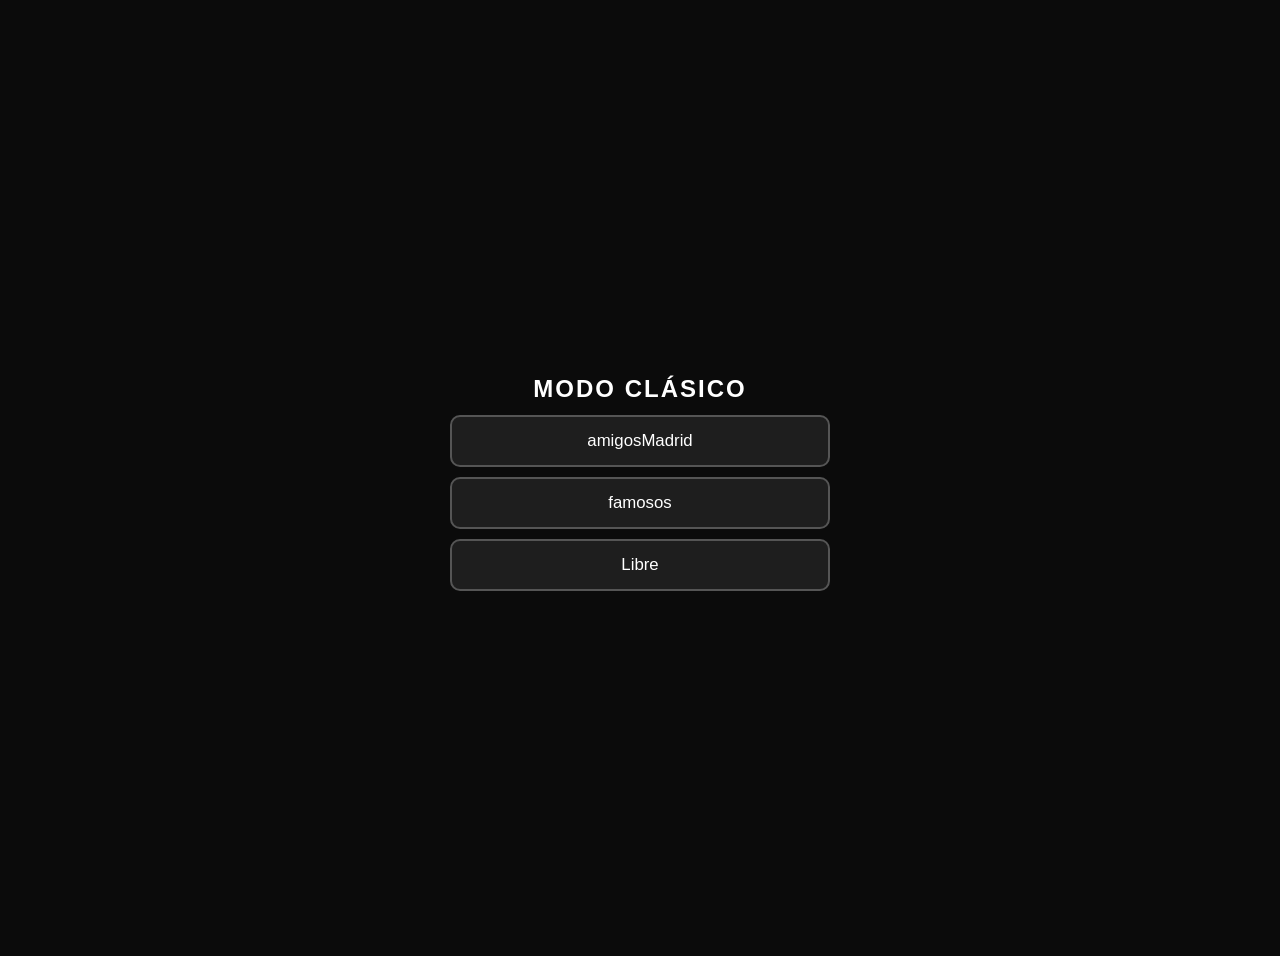
==== modos/clasico.html @ 51e92773 "p" ====
<!DOCTYPE html>
<html lang="es">
<head>
<meta charset="UTF-8">
<meta name="viewport" content="width=device-width, initial-scale=1.0, user-scalable=no">
<title>Survival · Clásico</title>

<style>
    body {
        background: #0b0b0b;
        color: #fff;
        font-family: Arial, sans-serif;
        padding: 20px;
        min-height: 100vh;
        display: flex;
        justify-content: center;
        align-items: center;
    }

    .app {
        width: 100%;
        max-width: 380px;
        text-align: center;
    }

    h2 {
        margin-bottom: 12px;
        letter-spacing: 2px;
    }

    button {
        width: 100%;
        padding: 14px;
        margin-bottom: 10px;
        font-size: 1.05rem;
        background: #1e1e1e;
        color: #fff;
        border: 2px solid #555;
        border-radius: 10px;
    }

    button:active { transform: scale(0.97); }

    input {
        width: 100%;
        padding: 12px;
        margin-bottom: 10px;
        background: #111;
        color: #fff;
        border: 2px solid #444;
        border-radius: 8px;
    }

    .hidden { display: none; }

    /* ---------- SETUP ---------- */

    .player {
        display: flex;
        justify-content: space-between;
        padding: 8px;
        border-bottom: 1px solid #333;
    }

    .remove {
        background: none;
        border: none;
        color: #ff5555;
        font-size: 1.2rem;
        cursor: pointer;
    }

    /* ---------- GAME ---------- */

    .survivors {
        font-size: 0.8rem;
        opacity: 0.85;
        margin-bottom: 10px;
    }

    .card {
        width: 100%;
        aspect-ratio: 1 / 1;
        border-radius: 16px;
        display: flex;
        flex-direction: column;
        justify-content: center;
        align-items: center;
        padding: 20px;
        margin-bottom: 20px;
        font-size: 1.1rem;
    }

    .icon {
        font-size: 2.5rem;
        margin-bottom: 12px;
    }

    .muerte { background: #5a1a1a; }
    .asesinato { background: #7a1212; }
    .accion { background: #1f3a5a; }
    .solo { background: #2f4f2f; }
    .mundo { background: #3a3a3a; }
    .victoria { background: #6b5b1a; }
</style>
</head>
<body>

<div class="app">

<!-- ================= SELECT ================= -->
<div id="select">
    <h2>MODO CLÁSICO</h2>
    <div id="lists"></div>
    <button onclick="activateFree()">Libre</button>
</div>

<!-- ================= SETUP ================= -->
<div id="setup" class="hidden">
    <button onclick="goBack()">← Volver</button>

    <div id="freeInput" class="hidden">
        <input id="nameInput" placeholder="Nombre del jugador">
        <button onclick="addPlayer()">AÑADIR</button>
    </div>

    <div id="players"></div>
    <button onclick="startGame()">EMPEZAR</button>
</div>

<!-- ================= GAME ================= -->
<div id="game" class="hidden">
    <div class="survivors" id="survivors"></div>

    <div id="card" class="card mundo">
        <div class="icon" id="icon">🌍</div>
        <div id="text">Pulsa SIGUIENTE</div>
    </div>

    <button id="nextBtn" onclick="nextStep()">SIGUIENTE</button>
    <button id="restartBtn" class="hidden" onclick="restart()">REINICIAR</button>
    <button id="menuBtn" class="hidden" onclick="goMenu()">MENÚ PRINCIPAL</button>
</div>

</div>

<script>
/* ========== CONFIG ========= */
const LISTS_PATH = "../listas/";
const LIST_INDEX = LISTS_PATH + "listas.json";

/* ========== STATE ========= */
let players = [];
let initialPlayers = [];
let freeMode = false;

/* ========== EVENTS ========= */
const events = {
    muerte: ["{A} muere durante la noche."],
    asesinato: ["{A} asesina a {B}."],
    accion: ["{A} traiciona a {B}.", "{A} ayuda a {B}."],
    solo: ["{A} encuentra provisiones."],
    mundo: ["Una tormenta arrasa el campamento."]
};

const icons = {
    muerte: "💀",
    asesinato: "🔪",
    accion: "🤝",
    solo: "🧍",
    mundo: "🌍",
    victoria: "👑"
};

const types = Object.keys(events);

/* ========== INIT ========= */
loadLists();

/* ========== LISTS ========= */
async function loadLists() {
    const res = await fetch(LIST_INDEX);
    const files = await res.json();
    const container = document.getElementById("lists");

    files.forEach(file => {
        const btn = document.createElement("button");
        btn.textContent = file.replace(".txt", "");
        btn.onclick = () => loadList(file);
        container.appendChild(btn);
    });
}

async function loadList(file) {
    const res = await fetch(LISTS_PATH + file);
    players = (await res.text()).split("\n").map(l => l.trim()).filter(Boolean);
    freeMode = false;
    showSetup();
}

function activateFree() {
    players = [];
    freeMode = true;
    showSetup();
    document.getElementById("freeInput").classList.remove("hidden");
}

/* ========== SETUP ========= */
function showSetup() {
    document.getElementById("select").classList.add("hidden");
    document.getElementById("setup").classList.remove("hidden");
    renderPlayers();
}

function renderPlayers() {
    const div = document.getElementById("players");
    div.innerHTML = "";
    players.forEach((p, i) => {
        div.innerHTML += `
            <div class="player">
                ${p}
                <button class="remove" onclick="removePlayer(${i})">❌</button>
            </div>`;
    });
}

function addPlayer() {
    const input = document.getElementById("nameInput");
    if (input.value.trim()) {
        players.push(input.value.trim());
        input.value = "";
        renderPlayers();
    }
}

function removePlayer(i) {
    players.splice(i, 1);
    renderPlayers();
}

function goBack() {
    players = [];
    document.getElementById("setup").classList.add("hidden");
    document.getElementById("select").classList.remove("hidden");
    document.getElementById("freeInput").classList.add("hidden");
}

/* ========== GAME ========= */
function startGame() {
    initialPlayers = [...players];
    document.getElementById("setup").classList.add("hidden");
    document.getElementById("game").classList.remove("hidden");
    updateSurvivors();
}

function nextStep() {
    if (players.length <= 1) return;

    let type = types[Math.floor(Math.random() * types.length)];
    let text = "";
    let dead = null;

    if (type === "muerte") {
        dead = random(players);
        text = events.muerte[0].replace("{A}", dead);
    }

    if (type === "asesinato" && players.length >= 2) {
        const A = random(players);
        const B = random(players.filter(p => p !== A));
        dead = B;
        text = events.asesinato[0].replace("{A}", A).replace("{B}", B);
    }

    if (type === "accion" && players.length >= 2) {
        const A = random(players);
        const B = random(players.filter(p => p !== A));
        text = random(events.accion).replace("{A}", A).replace("{B}", B);
    }

    if (type === "solo") {
        const A = random(players);
        text = events.solo[0].replace("{A}", A);
    }

    if (type === "mundo") {
        text = events.mundo[0];
    }

    if (dead) {
        players = players.filter(p => p !== dead);
        updateSurvivors();
    }

    renderCard(type, text);
    checkEnd();
}

function renderCard(type, text) {
    card.className = `card ${type}`;
    icon.textContent = icons[type];
    document.getElementById("text").textContent = text;
}

function updateSurvivors() {
    document.getElementById("survivors").textContent = players.join(" · ");
}

function checkEnd() {
    if (players.length === 1) {
        renderCard("victoria", `${players[0]} es el único superviviente`);
        nextBtn.classList.add("hidden");
        restartBtn.classList.remove("hidden");
        menuBtn.classList.remove("hidden");
    }
}

function restart() {
    players = [...initialPlayers];
    updateSurvivors();
    renderCard("mundo", "Pulsa SIGUIENTE");
    nextBtn.classList.remove("hidden");
    restartBtn.classList.add("hidden");
    menuBtn.classList.add("hidden");
}

function goMenu() {
    location.href = "../index.html";
}

/* ========== UTIL ========= */
function random(arr) {
    return arr[Math.floor(Math.random() * arr.length)];
}
</script>

</body>
</html>
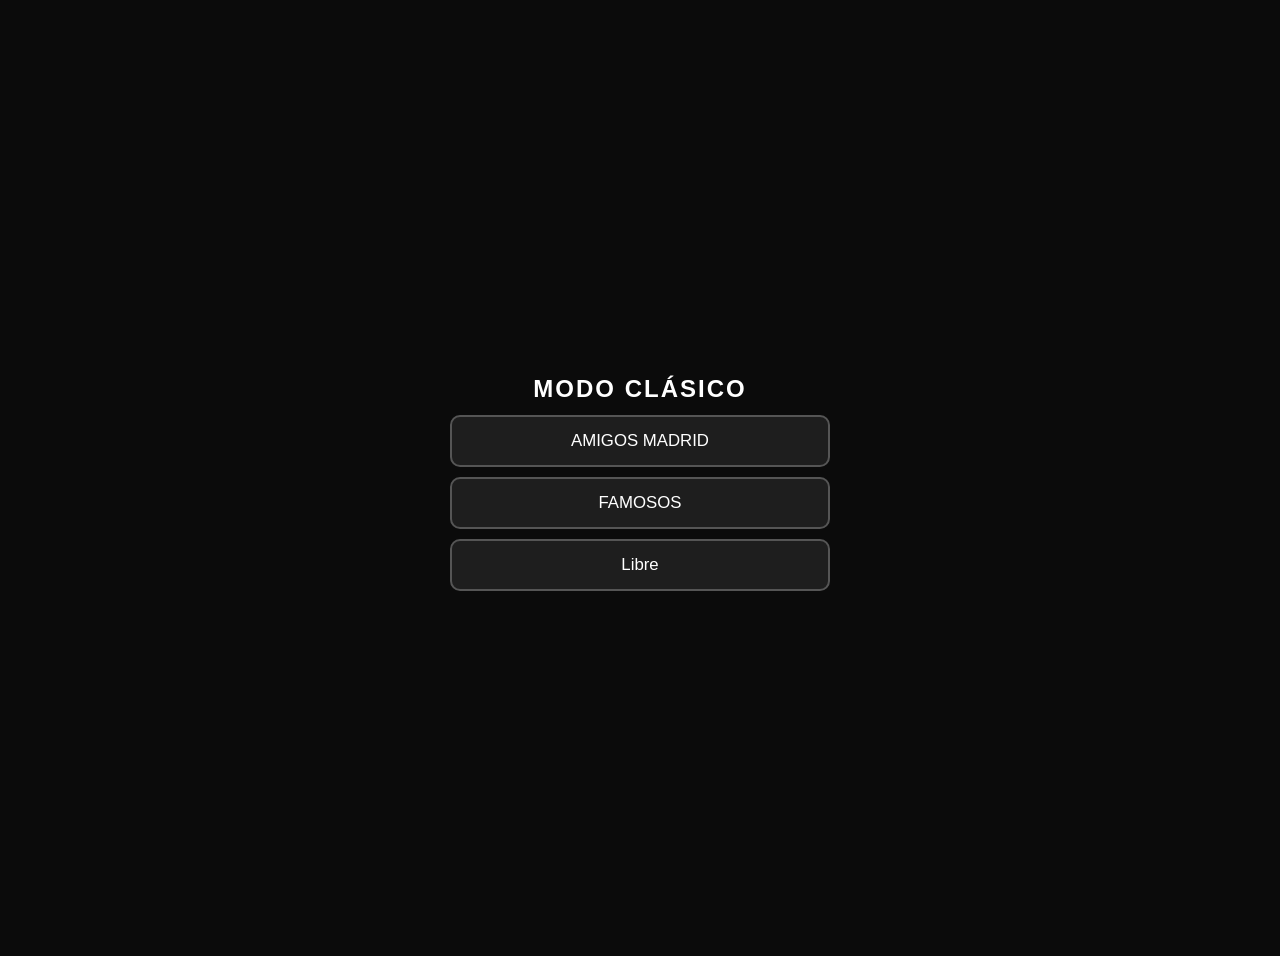
==== commit 48302482: "p" ====
--- a/modos/clasico.html
+++ b/modos/clasico.html
@@ -53,8 +53,6 @@
 
     .hidden { display: none; }
 
-    /* ---------- SETUP ---------- */
-
     .player {
         display: flex;
         justify-content: space-between;
@@ -69,8 +67,6 @@
         font-size: 1.2rem;
         cursor: pointer;
     }
-
-    /* ---------- GAME ---------- */
 
     .survivors {
         font-size: 0.8rem;
@@ -102,20 +98,20 @@
     .solo { background: #2f4f2f; }
     .mundo { background: #3a3a3a; }
     .victoria { background: #6b5b1a; }
+    .final { background: #3a1f5a; }
 </style>
 </head>
+
 <body>
 
 <div class="app">
 
-<!-- ================= SELECT ================= -->
 <div id="select">
     <h2>MODO CLÁSICO</h2>
     <div id="lists"></div>
     <button onclick="activateFree()">Libre</button>
 </div>
 
-<!-- ================= SETUP ================= -->
 <div id="setup" class="hidden">
     <button onclick="goBack()">← Volver</button>
 
@@ -128,7 +124,6 @@
     <button onclick="startGame()">EMPEZAR</button>
 </div>
 
-<!-- ================= GAME ================= -->
 <div id="game" class="hidden">
     <div class="survivors" id="survivors"></div>
 
@@ -145,23 +140,512 @@
 </div>
 
 <script>
-/* ========== CONFIG ========= */
 const LISTS_PATH = "../listas/";
 const LIST_INDEX = LISTS_PATH + "listas.json";
 
-/* ========== STATE ========= */
 let players = [];
 let initialPlayers = [];
-let freeMode = false;
-
-/* ========== EVENTS ========= */
+
+/* ===== DUELO STATE ===== */
+let duelActive = false;
+let duelPlayers = [];
+let duelStep = 0;
+let duelLoser = null;
+
+/* ===== EVENTS ===== */
 const events = {
-    muerte: ["{A} muere durante la noche."],
-    asesinato: ["{A} asesina a {B}."],
-    accion: ["{A} traiciona a {B}.", "{A} ayuda a {B}."],
-    solo: ["{A} encuentra provisiones."],
-    mundo: ["Una tormenta arrasa el campamento."]
+muerte: [
+    "{A} muere mientras dormía. Nadie escucha nada.",
+    "{A} no sobrevive a la noche más fría.",
+    "{A} sucumbe a sus heridas lentamente.",
+    "{A} desaparece y jamás vuelve a verse.",
+    "{A} se desangra sin que nadie pueda ayudarle.",
+    "{A} muere de hambre, rodeado de comida inútil.",
+    "{A} bebe agua contaminada y cae fulminado.",
+    "{A} no supera una infección inesperada.",
+    "{A} se pierde en la oscuridad y muere solo.",
+    "{A} cae agotado y no vuelve a levantarse.",
+
+    "{A} muere intentando encender una hoguera.",
+    "{A} no calcula bien un salto y no sobrevive.",
+    "{A} muere aplastado mientras dormía.",
+    "{A} sufre un accidente absurdo y mortal.",
+    "{A} muere por confiar demasiado.",
+    "{A} muere por no confiar en nadie.",
+    "{A} no resiste la fiebre.",
+    "{A} muere tras comer algo que no debía.",
+    "{A} muere justo cuando parecía a salvo.",
+    "{A} muere en completo silencio.",
+
+    "{A} cae en una trampa antigua.",
+    "{A} muere por una mala decisión.",
+    "{A} muere por una decisión que parecía buena.",
+    "{A} muere defendiendo algo sin valor.",
+    "{A} muere intentando impresionar a los demás.",
+    "{A} muere por exceso de confianza.",
+    "{A} muere por miedo.",
+    "{A} muere por curiosidad.",
+    "{A} muere por no hacer nada.",
+    "{A} muere tras escuchar un ruido extraño.",
+
+    "{A} cae enfermo y no hay cura.",
+    "{A} muere durante una fuerte tormenta.",
+    "{A} es alcanzado por algo que nadie ve venir.",
+    "{A} muere atrapado.",
+    "{A} muere intentando escapar.",
+    "{A} muere tras una larga agonía.",
+    "{A} muere de forma rápida e inesperada.",
+    "{A} muere en un lugar aparentemente seguro.",
+    "{A} muere por no seguir las reglas.",
+    "{A} muere siguiendo las reglas.",
+
+    "{A} se queda atrás y no sobrevive.",
+    "{A} muere intentando ayudar a alguien.",
+    "{A} muere por no pedir ayuda.",
+    "{A} muere en un accidente tonto.",
+    "{A} muere por una cadena de malas decisiones.",
+    "{A} muere cuando todo parecía tranquilo.",
+    "{A} muere por subestimar la situación.",
+    "{A} muere por sobreestimar sus fuerzas.",
+    "{A} muere tras perder la esperanza.",
+    "{A} muere tras ganar demasiada esperanza.",
+
+    "{A} muere por una herida mal cerrada.",
+    "{A} muere por una caída absurda.",
+    "{A} muere mientras huía de algo inexistente.",
+    "{A} muere al intentar atajar un camino.",
+    "{A} muere por una distracción fatal.",
+    "{A} muere tras quedarse dormido en el peor momento.",
+    "{A} muere por un error de cálculo.",
+    "{A} muere sin saber qué pasó.",
+    "{A} muere tras escuchar su nombre en la oscuridad.",
+    "{A} muere en circunstancias confusas.",
+
+    "{A} muere tras un grito que nadie responde.",
+    "{A} muere por una mala apuesta.",
+    "{A} muere por no saber esperar.",
+    "{A} muere esperando demasiado.",
+    "{A} muere justo antes del amanecer.",
+    "{A} muere justo después del amanecer.",
+    "{A} muere por una reacción inesperada.",
+    "{A} muere tras tocar algo que no debía.",
+    "{A} muere por una cadena de pequeños errores.",
+    "{A} muere cuando nadie lo esperaba.",
+
+    "{A} muere por una decisión impulsiva.",
+    "{A} muere por pensarlo demasiado.",
+    "{A} muere en completo aislamiento.",
+    "{A} muere tras perder el equilibrio.",
+    "{A} muere tras confiar en el lugar equivocado.",
+    "{A} muere por no mirar atrás.",
+    "{A} muere por mirar atrás.",
+    "{A} muere tras una noche interminable.",
+    "{A} muere por una herida que parecía leve.",
+    "{A} muere sin llegar a entender qué pasó.",
+
+    "{A} muere tras tomar la peor opción posible.",
+    "{A} muere por una coincidencia fatal.",
+    "{A} muere por no escuchar las advertencias.",
+    "{A} muere escuchando demasiadas advertencias.",
+    "{A} muere por una confusión absurda.",
+    "{A} muere intentando hacer lo correcto.",
+    "{A} muere haciendo exactamente lo incorrecto.",
+    "{A} muere tras una mala noche.",
+    "{A} muere cuando el peligro parecía lejano.",
+    "{A} muere por una decisión tomada demasiado tarde.",
+
+    "{A} muere tras perder el rumbo.",
+    "{A} muere por no perderlo nunca.",
+    "{A} muere en un error perfectamente evitable.",
+    "{A} muere por no asumir riesgos.",
+    "{A} muere por asumir demasiados riesgos.",
+    "{A} muere tras una pausa fatal.",
+    "{A} muere justo después de suspirar aliviado.",
+    "{A} muere cuando todo parecía ir bien.",
+    "{A} muere sin que nadie pueda explicarlo.",
+    "{A} muere. Simplemente muere."
+],
+    asesinato: [
+    "{A} asesina a {B} mientras dormía.",
+    "{A} elimina a {B} sin hacer ruido.",
+    "{A} traiciona a {B} en el peor momento.",
+    "{A} acaba con la vida de {B} sin remordimientos.",
+    "{A} empuja a {B} cuando nadie mira.",
+    "{A} ataca por la espalda a {B}.",
+    "{A} finge ayudar a {B} y lo mata.",
+    "{A} asesina a {B} por pura supervivencia.",
+    "{A} decide que {B} es un problema y lo elimina.",
+    "{A} mata a {B} antes de que pueda reaccionar.",
+
+    "{A} convence a {B} de acercarse… y lo mata.",
+    "{A} asesina a {B} tras una discusión.",
+    "{A} elimina a {B} mientras todos duermen.",
+    "{A} sacrifica a {B} para salvarse.",
+    "{A} traiciona la confianza de {B} y lo mata.",
+    "{A} ataca a {B} cuando baja la guardia.",
+    "{A} mata a {B} por miedo.",
+    "{A} mata a {B} por desconfianza.",
+    "{A} mata a {B} porque cree que no hay otra opción.",
+    "{A} mata a {B} antes de que sea demasiado tarde.",
+
+    "{A} embosca a {B} sin darle oportunidad.",
+    "{A} engaña a {B} y lo conduce a la muerte.",
+    "{A} asesina a {B} mientras huían juntos.",
+    "{A} mata a {B} durante una pelea.",
+    "{A} aprovecha el caos para matar a {B}.",
+    "{A} mata a {B} en un arranque de ira.",
+    "{A} mata a {B} por un malentendido fatal.",
+    "{A} mata a {B} por una vieja rencilla.",
+    "{A} mata a {B} por una sospecha infundada.",
+    "{A} mata a {B} por una sospecha acertada.",
+
+    "{A} asesina a {B} cuando parecía todo tranquilo.",
+    "{A} elimina a {B} para ganar ventaja.",
+    "{A} mata a {B} durante una huida desesperada.",
+    "{A} mata a {B} sin explicar nada.",
+    "{A} mata a {B} con frialdad.",
+    "{A} mata a {B} en un acto impulsivo.",
+    "{A} mata a {B} tras pensarlo demasiado.",
+    "{A} mata a {B} tras pensarlo demasiado poco.",
+    "{A} mata a {B} por paranoia.",
+    "{A} mata a {B} para evitar riesgos.",
+
+    "{A} traiciona al grupo asesinando a {B}.",
+    "{A} asesina a {B} para imponer su autoridad.",
+    "{A} mata a {B} para dar ejemplo.",
+    "{A} mata a {B} para reducir bocas que alimentar.",
+    "{A} mata a {B} creyendo que así sobrevivirá.",
+    "{A} mata a {B} cuando nadie puede impedirlo.",
+    "{A} mata a {B} y finge que fue un accidente.",
+    "{A} mata a {B} aprovechando la oscuridad.",
+    "{A} mata a {B} durante una falsa tregua.",
+    "{A} mata a {B} tras prometerle ayuda.",
+
+    "{A} asesina a {B} por pura conveniencia.",
+    "{A} mata a {B} para quedarse con sus recursos.",
+    "{A} mata a {B} tras una mirada sospechosa.",
+    "{A} mata a {B} convencido de que era necesario.",
+    "{A} mata a {B} convencido… o eso dice.",
+    "{A} mata a {B} por una decisión calculada.",
+    "{A} mata a {B} por una decisión desesperada.",
+    "{A} mata a {B} porque deja de confiar en él.",
+    "{A} mata a {B} para no ser el siguiente.",
+    "{A} mata a {B}. Solo uno podía seguir vivo.",
+
+    "{A} asesina a {B} cuando el grupo se separa.",
+    "{A} mata a {B} en un momento de caos total.",
+    "{A} mata a {B} sin que nadie lo vea.",
+    "{A} mata a {B} y guarda silencio.",
+    "{A} mata a {B} para protegerse.",
+    "{A} mata a {B} para proteger a otros.",
+    "{A} mata a {B} creyendo hacer lo correcto.",
+    "{A} mata a {B} sabiendo que está mal.",
+    "{A} mata a {B} cuando ya no hay vuelta atrás.",
+    "{A} mata a {B}. El grupo nunca vuelve a ser el mismo."
+],
+
+    accion: [
+    "{A} se enamora perdidamente de {B}.",
+    "{A} y {B} se lían cuando nadie mira.",
+    "{A} habla fatal de {B} a sus espaldas.",
+    "{A} intenta ligar con {B} sin ningún éxito.",
+    "{A} flirtea descaradamente con {B}.",
+    "{A} se pone celoso de {B} sin motivo.",
+    "{A} y {B} discuten por una tontería absurda.",
+    "{A} y {B} hacen las paces de forma incómoda.",
+    "{A} promete proteger a {B}, aunque no sabe cómo.",
+    "{A} y {B} forman una alianza sospechosa.",
+
+    "{A} se lía con {B} y luego lo niega todo.",
+    "{A} acusa a {B} de algo completamente inventado.",
+    "{A} y {B} se ríen del resto del grupo.",
+    "{A} intenta manipular a {B}, pero falla estrepitosamente.",
+    "{A} manipula a {B} con sorprendente facilidad.",
+    "{A} y {B} se ponen verdes mutuamente.",
+    "{A} critica cada movimiento de {B}.",
+    "{A} defiende a {B} de forma exagerada.",
+    "{A} y {B} comparten un momento muy incómodo.",
+    "{A} ignora completamente a {B}.",
+
+    "{A} y {B} se vuelven inseparables durante un rato.",
+    "{A} intenta quedar bien con {B} y queda fatal.",
+    "{A} se burla de {B} delante de todos.",
+    "{A} y {B} hacen un pacto secreto.",
+    "{A} rompe un pacto con {B} sin avisar.",
+    "{A} culpa a {B} de algo que hizo él.",
+    "{A} se chiva de {B} para quedar bien.",
+    "{A} intenta convencer a {B} de una idea absurda.",
+    "{A} y {B} planean algo que probablemente salga mal.",
+    "{A} se inventa un rumor sobre {B}.",
+
+    "{A} cree que {B} está conspirando contra él.",
+    "{A} y {B} conspiran… o eso parece.",
+    "{A} se ríe de una desgracia menor de {B}.",
+    "{A} ayuda a {B} solo para poder echarlo en cara después.",
+    "{A} se disculpa con {B} sin saber muy bien por qué.",
+    "{A} y {B} compiten por algo completamente inútil.",
+    "{A} y {B} hacen equipo por pura conveniencia.",
+    "{A} se pone dramático delante de {B}.",
+    "{A} y {B} comparten un secreto vergonzoso.",
+    "{A} observa a {B} desde la distancia.",
+
+    "{A} acecha a {B} durante horas.",
+    "{A} sigue a {B} sin que se dé cuenta.",
+    "{A} espía los movimientos de {B}.",
+    "{A} intimida a {B} con una mirada.",
+    "{A} amenaza veladamente a {B}.",
+    "{A} empuja a {B} durante una discusión.",
+    "{A} intenta atacar a {B}, pero no llega a hacerlo.",
+    "{A} acorrala a {B} para asustarlo.",
+    "{A} provoca a {B} buscando una reacción.",
+    "{A} arrincona a {B} psicológicamente.",
+
+    "{A} tiende una trampa a {B}, pero no funciona.",
+    "{A} hace creer a {B} que corre peligro.",
+    "{A} se enfrenta cara a cara con {B}.",
+    "{A} se encara con {B} delante de todos.",
+    "{A} intimida a {B} para ganar ventaja.",
+    "{A} pone nervioso a {B} deliberadamente.",
+    "{A} presiona a {B} para que cometa un error.",
+    "{A} juega con el miedo de {B}.",
+    "{A} amenaza a {B} sin llegar a nada.",
+    "{A} deja claro a {B} que no se puede confiar en él.",
+
+    "{A} vigila cada movimiento de {B}.",
+    "{A} hace sentir incómodo a {B}.",
+    "{A} pone a prueba la paciencia de {B}.",
+    "{A} y {B} se enfrentan en una discusión tensa.",
+    "{A} provoca a {B} solo por diversión.",
+    "{A} se mete en la cabeza de {B}.",
+    "{A} intimida a {B} sin decir una palabra.",
+    "{A} se gana la enemistad de {B}.",
+    "{A} convierte a {B} en su objetivo.",
+    "{A} deja a {B} claro que esto no ha terminado."
+],
+
+    solo: [
+    "{A} se queda pensando demasiado tiempo.",
+    "{A} encuentra provisiones inesperadas.",
+    "{A} habla solo durante horas.",
+    "{A} reflexiona sobre todas sus malas decisiones.",
+    "{A} pierde algo importante y no sabe qué.",
+    "{A} se convence de que todo va a salir bien.",
+    "{A} canta en voz alta para no volverse loco.",
+    "{A} se da cuenta de que nada es como esperaba.",
+    "{A} se tropieza solo y finge que no ha pasado.",
+    "{A} empieza a perder la esperanza.",
+
+    "{A} se queda mirando al vacío demasiado rato.",
+    "{A} encuentra algo útil… o eso cree.",
+    "{A} practica discursos para cuando sea el líder.",
+    "{A} se plantea si ha llegado demasiado lejos.",
+    "{A} se asusta con su propia sombra.",
+    "{A} asume que tendrá que hacer cosas terribles.",
+    "{A} se ríe solo sin ningún motivo.",
+    "{A} se prepara mentalmente para lo peor.",
+    "{A} intenta dormir y no puede.",
+    "{A} acepta que el mundo ya no es seguro.",
+
+    "{A} se inventa un plan completamente absurdo.",
+    "{A} se da cuenta de que nadie le escucha.",
+    "{A} ensaya una conversación que nunca tendrá.",
+    "{A} se siente observado.",
+    "{A} habla con un objeto como si fuera una persona.",
+    "{A} empieza a desconfiar incluso de sí mismo.",
+    "{A} pierde la noción del tiempo.",
+    "{A} se pregunta cuánto durará todo esto.",
+    "{A} decide que hoy no va a hacer nada útil.",
+    "{A} se promete no cometer más errores.",
+
+    "{A} se distrae con algo completamente irrelevante.",
+    "{A} recuerda tiempos mejores.",
+    "{A} se queda dormido en el peor sitio posible.",
+    "{A} se da cuenta de que ha cambiado.",
+    "{A} hace algo estúpido por aburrimiento.",
+    "{A} se pregunta quién será el siguiente.",
+    "{A} practica miradas intimidantes delante de nadie.",
+    "{A} se prepara para un final que prefiere no imaginar.",
+    "{A} se convence de que tiene todo bajo control.",
+    "{A} siente que lo está perdiendo todo.",
+
+    "{A} habla consigo mismo y se responde.",
+    "{A} se da cuenta de que está completamente solo.",
+    "{A} se entretiene con algo sin importancia.",
+    "{A} empieza a aceptar la situación.",
+    "{A} se inventa una excusa para no hacer nada.",
+    "{A} se endurece emocionalmente.",
+    "{A} se distrae imaginando escenarios imposibles.",
+    "{A} asume que la supervivencia tiene un precio.",
+    "{A} se tropieza otra vez con el mismo sitio.",
+    "{A} se promete sobrevivir a cualquier coste.",
+
+    "{A} se ríe en el momento menos apropiado.",
+    "{A} se enfrenta a sus propios miedos.",
+    "{A} pierde el tiempo deliberadamente.",
+    "{A} se da cuenta de que el tiempo se agota.",
+    "{A} se inventa un ritual extraño.",
+    "{A} se mentaliza para tomar decisiones duras.",
+    "{A} se queda quieto, escuchando cada sonido.",
+    "{A} se da cuenta de que no hay vuelta atrás.",
+    "{A} decide que mañana será diferente.",
+    "{A} acepta que sobrevivir no significa ganar."
+],
+
+    mundo: [
+    "Una tormenta inesperada sacude toda la zona.",
+    "El silencio se vuelve inquietante.",
+    "Algo explota a lo lejos… nadie sabe qué.",
+    "Un viento extraño lo revuelve todo.",
+    "El cielo adquiere un color preocupante.",
+    "Todo queda en una calma demasiado sospechosa.",
+    "Se oyen ruidos extraños durante horas.",
+    "El frío se vuelve más intenso de repente.",
+    "Una niebla espesa cubre el lugar.",
+    "El entorno parece observar en silencio.",
+
+    "Una lluvia torrencial lo empapa todo.",
+    "La noche llega antes de lo esperado.",
+    "Un ruido metálico resuena en la distancia.",
+    "El calor se vuelve insoportable.",
+    "Algo se mueve entre las sombras.",
+    "Una sacudida hace temblar el suelo.",
+    "El día transcurre con una normalidad inquietante.",
+    "Un olor extraño se extiende por el ambiente.",
+    "El cielo se oscurece sin explicación.",
+    "Todo parece demasiado tranquilo.",
+
+    "Un apagón total deja el mundo en penumbra.",
+    "La naturaleza parece volverse hostil.",
+    "Un eco lejano rompe el silencio.",
+    "La lluvia cae de forma irregular y molesta.",
+    "El suelo cruje bajo los pies.",
+    "Una alarma distante suena y se apaga.",
+    "El viento trae sonidos imposibles.",
+    "El entorno se vuelve confuso y caótico.",
+    "Algo cambia… pero nadie sabe qué.",
+    "La sensación de peligro aumenta.",
+
+    "Un estruendo sacude el horizonte.",
+    "La noche se llena de ruidos inquietantes.",
+    "Un temblor leve pone a todos en alerta.",
+    "La luz se comporta de forma extraña.",
+    "El aire se vuelve pesado.",
+    "Una explosión lejana ilumina el cielo.",
+    "El tiempo parece pasar más lento.",
+    "Una sombra enorme cruza el paisaje.",
+    "El mundo parece perder el equilibrio.",
+    "Todo se siente fuera de lugar.",
+
+    "Un ruido constante vuelve loco a cualquiera.",
+    "El cielo amenaza con algo peor.",
+    "Una vibración recorre el suelo.",
+    "La sensación de seguridad desaparece.",
+    "Una tormenta eléctrica estalla sin aviso.",
+    "El entorno se vuelve opresivo.",
+    "Algo colapsa en la distancia.",
+    "El silencio se rompe de forma abrupta.",
+    "Una ráfaga violenta lo sacude todo.",
+    "El mundo parece deteriorarse.",
+
+    "Una nube extraña cubre la zona.",
+    "El ambiente se vuelve irrespirable.",
+    "Un estruendo repetitivo no deja pensar.",
+    "La noche es más oscura de lo normal.",
+    "Un temblor más fuerte de lo habitual ocurre.",
+    "El paisaje cambia ligeramente.",
+    "Algo se derrumba lejos de allí.",
+    "El viento no deja de soplar.",
+    "La sensación de final se hace presente.",
+    "El entorno parece reaccionar.",
+
+    "Un día pasa sin que ocurra nada… y eso inquieta.",
+    "Un sonido agudo atraviesa el aire.",
+    "La naturaleza guarda un silencio absoluto.",
+    "Una sacudida inesperada lo descoloca todo.",
+    "El cielo se cubre de nubes negras.",
+    "El aire se vuelve extraño al respirar.",
+    "Un ruido profundo retumba durante minutos.",
+    "La sensación de amenaza crece.",
+    "El mundo parece colapsar poco a poco.",
+    "Algo grande está a punto de pasar."
+]
 };
+
+const duelActions = [
+    "{A} ataca a {B}, pero {B} esquiva por los pelos.",
+    "{B} contraataca y obliga a {A} a retroceder.",
+    "{A} lanza un golpe torpe que casi lo deja vendido.",
+    "{B} empuja a {A} contra el suelo con brutalidad.",
+    "{A} y {B} se miden en silencio, buscando un error.",
+
+    "{A} intenta intimidar a {B} con una mirada salvaje.",
+    "{B} se ríe nerviosamente y se lanza contra {A}.",
+    "{A} tropieza al atacar y {B} aprovecha la ocasión.",
+    "{B} falla un golpe claro y maldice en voz alta.",
+    "{A} bloquea el ataque de {B} en el último segundo.",
+
+    "{A} golpea sin pensar y deja todo a la suerte.",
+    "{B} esquiva con un movimiento torpe pero efectivo.",
+    "{A} y {B} ruedan por el suelo luchando sin control.",
+    "{B} araña a {A} intentando zafarse.",
+    "{A} recibe un golpe duro pero se mantiene en pie.",
+
+    "{A} intenta un ataque desesperado lleno de rabia.",
+    "{B} responde con violencia, sin contenerse.",
+    "{A} y {B} intercambian golpes sin defenderse.",
+    "{B} empuja a {A} al límite del combate.",
+    "{A} aguanta a duras penas, sangrando.",
+
+    "{A} lanza un ataque absurdo que nadie esperaba.",
+    "{B} se confía demasiado y casi lo paga caro.",
+    "{A} finge estar cansado para engañar a {B}.",
+    "{B} duda un segundo… y eso casi le cuesta el combate.",
+    "{A} y {B} jadean, exhaustos, pero ninguno cede.",
+
+    "{A} ataca gritando algo completamente incoherente.",
+    "{B} esquiva riéndose, pero el miedo es evidente.",
+    "{A} y {B} chocan de frente como animales acorralados."
+];
+
+
+const duelDeaths = [
+    "{A} asesta el golpe final. {B} cae sin vida.",
+    "{B} no logra levantarse tras el ataque definitivo de {A}.",
+    "{A} atraviesa a {B}. No hay supervivencia.",
+    "{B} cae de rodillas antes de desplomarse. {A} ha ganado.",
+    "{A} remata a {B} sin dudarlo.",
+
+    "{B} intenta reaccionar, pero {A} es más rápido y lo mata.",
+    "{A} acaba con {B} en un movimiento seco y preciso.",
+    "{B} cae tras un golpe brutal de {A}.",
+    "{A} deja a {B} sin posibilidad de seguir luchando.",
+    "{B} muere mientras {A} observa en silencio.",
+
+    "{A} golpea una última vez. {B} no vuelve a moverse.",
+    "{B} cae al suelo, derrotado por {A}.",
+    "{A} atraviesa a {B} sin mostrar emoción.",
+    "{B} cae tras un ataque desesperado de {A}.",
+    "{A} empuja a {B} más allá del límite. Fin del combate.",
+
+    "{B} intenta decir algo, pero {A} lo silencia para siempre.",
+    "{A} acaba con {B} de la forma más cruel posible.",
+    "{B} cae lentamente mientras {A} se aleja.",
+    "{A} deja a {B} tendido, sin vida.",
+    "{B} muere mirando a {A} por última vez.",
+
+    "{A} vence tras un golpe final brutal.",
+    "{B} no sobrevive al último ataque de {A}.",
+    "{A} destroza cualquier esperanza. {B} muere.",
+    "{B} cae tras resistir más de lo que debía.",
+    "{A} remata a {B} cuando ya no puede defenderse.",
+
+    "{B} cae con un suspiro final. {A} gana.",
+    "{A} decide que el duelo termina aquí. {B} muere.",
+    "{B} no vuelve a levantarse tras el golpe de {A}.",
+    "{A} pone fin al combate acabando con {B}.",
+    "{B} muere. {A} es el único que queda en pie."
+];
+
 
 const icons = {
     muerte: "💀",
@@ -169,66 +653,67 @@
     accion: "🤝",
     solo: "🧍",
     mundo: "🌍",
+    final: "⚔️",
     victoria: "👑"
 };
 
-const types = Object.keys(events);
-
-/* ========== INIT ========= */
 loadLists();
 
-/* ========== LISTS ========= */
+/* ===== LISTS ===== */
 async function loadLists() {
     const res = await fetch(LIST_INDEX);
     const files = await res.json();
     const container = document.getElementById("lists");
+    container.innerHTML = "";
 
     files.forEach(file => {
+        const name = file
+            .replace(".txt", "")
+            .replace(/([a-z])([A-Z])/g, "$1 $2")
+            .toUpperCase();
+
         const btn = document.createElement("button");
-        btn.textContent = file.replace(".txt", "");
+        btn.textContent = name;
         btn.onclick = () => loadList(file);
         container.appendChild(btn);
     });
 }
 
+
 async function loadList(file) {
     const res = await fetch(LISTS_PATH + file);
     players = (await res.text()).split("\n").map(l => l.trim()).filter(Boolean);
-    freeMode = false;
     showSetup();
 }
 
 function activateFree() {
     players = [];
-    freeMode = true;
     showSetup();
     document.getElementById("freeInput").classList.remove("hidden");
 }
 
-/* ========== SETUP ========= */
+/* ===== SETUP ===== */
 function showSetup() {
-    document.getElementById("select").classList.add("hidden");
-    document.getElementById("setup").classList.remove("hidden");
+    select.classList.add("hidden");
+    setup.classList.remove("hidden");
     renderPlayers();
 }
 
 function renderPlayers() {
-    const div = document.getElementById("players");
-    div.innerHTML = "";
+    playersEl = document.getElementById("players");
+    playersEl.innerHTML = "";
     players.forEach((p, i) => {
-        div.innerHTML += `
-            <div class="player">
-                ${p}
-                <button class="remove" onclick="removePlayer(${i})">❌</button>
+        playersEl.innerHTML += `
+            <div class="player">${p}
+            <button class="remove" onclick="removePlayer(${i})">❌</button>
             </div>`;
     });
 }
 
 function addPlayer() {
-    const input = document.getElementById("nameInput");
-    if (input.value.trim()) {
-        players.push(input.value.trim());
-        input.value = "";
+    if (nameInput.value.trim()) {
+        players.push(nameInput.value.trim());
+        nameInput.value = "";
         renderPlayers();
     }
 }
@@ -240,51 +725,85 @@
 
 function goBack() {
     players = [];
-    document.getElementById("setup").classList.add("hidden");
-    document.getElementById("select").classList.remove("hidden");
-    document.getElementById("freeInput").classList.add("hidden");
-}
-
-/* ========== GAME ========= */
+    setup.classList.add("hidden");
+    select.classList.remove("hidden");
+    freeInput.classList.add("hidden");
+}
+
+/* ===== GAME ===== */
 function startGame() {
     initialPlayers = [...players];
-    document.getElementById("setup").classList.add("hidden");
-    document.getElementById("game").classList.remove("hidden");
+    setup.classList.add("hidden");
+    game.classList.remove("hidden");
     updateSurvivors();
 }
 
 function nextStep() {
+
+    /* ===== DUEL MODE ===== */
+    if (duelActive) {
+
+        if (duelStep === 0) {
+            renderCard("final", `⚔️ Empieza el duelo entre ${duelPlayers[0]} y ${duelPlayers[1]}`);
+            duelStep++;
+            return;
+        }
+
+        if (duelStep < 4) {
+            const A = duelPlayers[0];
+            const B = duelPlayers[1];
+            renderCard("final", random(duelActions).replace("{A}", A).replace("{B}", B));
+            duelStep++;
+            return;
+        }
+
+        if (!duelLoser) {
+            const winner = random(duelPlayers);
+            duelLoser = duelPlayers.find(p => p !== winner);
+            players = [winner];
+            updateSurvivors();
+            renderCard("muerte", random(duelDeaths).replace("{A}", winner).replace("{B}", duelLoser));
+            return;
+        }
+
+        duelActive = false;
+        checkEnd();
+        return;
+    }
+
+    if (players.length === 2) {
+        duelActive = true;
+        duelPlayers = [...players];
+        duelStep = 0;
+        duelLoser = null;
+        nextStep();
+        return;
+    }
+
     if (players.length <= 1) return;
 
-    let type = types[Math.floor(Math.random() * types.length)];
+    const types = ["muerte", "solo", "mundo","asesinato"];
+    const type = random(types);
+    let dead = null;
     let text = "";
-    let dead = null;
 
     if (type === "muerte") {
         dead = random(players);
-        text = events.muerte[0].replace("{A}", dead);
-    }
-
-    if (type === "asesinato" && players.length >= 2) {
-        const A = random(players);
-        const B = random(players.filter(p => p !== A));
-        dead = B;
-        text = events.asesinato[0].replace("{A}", A).replace("{B}", B);
-    }
-
-    if (type === "accion" && players.length >= 2) {
-        const A = random(players);
-        const B = random(players.filter(p => p !== A));
-        text = random(events.accion).replace("{A}", A).replace("{B}", B);
-    }
-
+        text = random(events.muerte).replace("{A}", dead);
+    }
     if (type === "solo") {
-        const A = random(players);
-        text = events.solo[0].replace("{A}", A);
-    }
-
+        text = random(events.solo).replace("{A}", random(players));
+    }
     if (type === "mundo") {
-        text = events.mundo[0];
+        text = random(events.mundo);
+    }
+    if (type === "asesinato") {
+    const A = random(players);
+    const B = random(players.filter(p => p !== A));
+    dead = B;
+    text = random(events.asesinato)
+        .replace("{A}", A)
+        .replace("{B}", B);
     }
 
     if (dead) {
@@ -303,7 +822,7 @@
 }
 
 function updateSurvivors() {
-    document.getElementById("survivors").textContent = players.join(" · ");
+    survivors.textContent = players.join(" · ");
 }
 
 function checkEnd() {
@@ -317,6 +836,7 @@
 
 function restart() {
     players = [...initialPlayers];
+    duelActive = false;
     updateSurvivors();
     renderCard("mundo", "Pulsa SIGUIENTE");
     nextBtn.classList.remove("hidden");
@@ -328,7 +848,6 @@
     location.href = "../index.html";
 }
 
-/* ========== UTIL ========= */
 function random(arr) {
     return arr[Math.floor(Math.random() * arr.length)];
 }
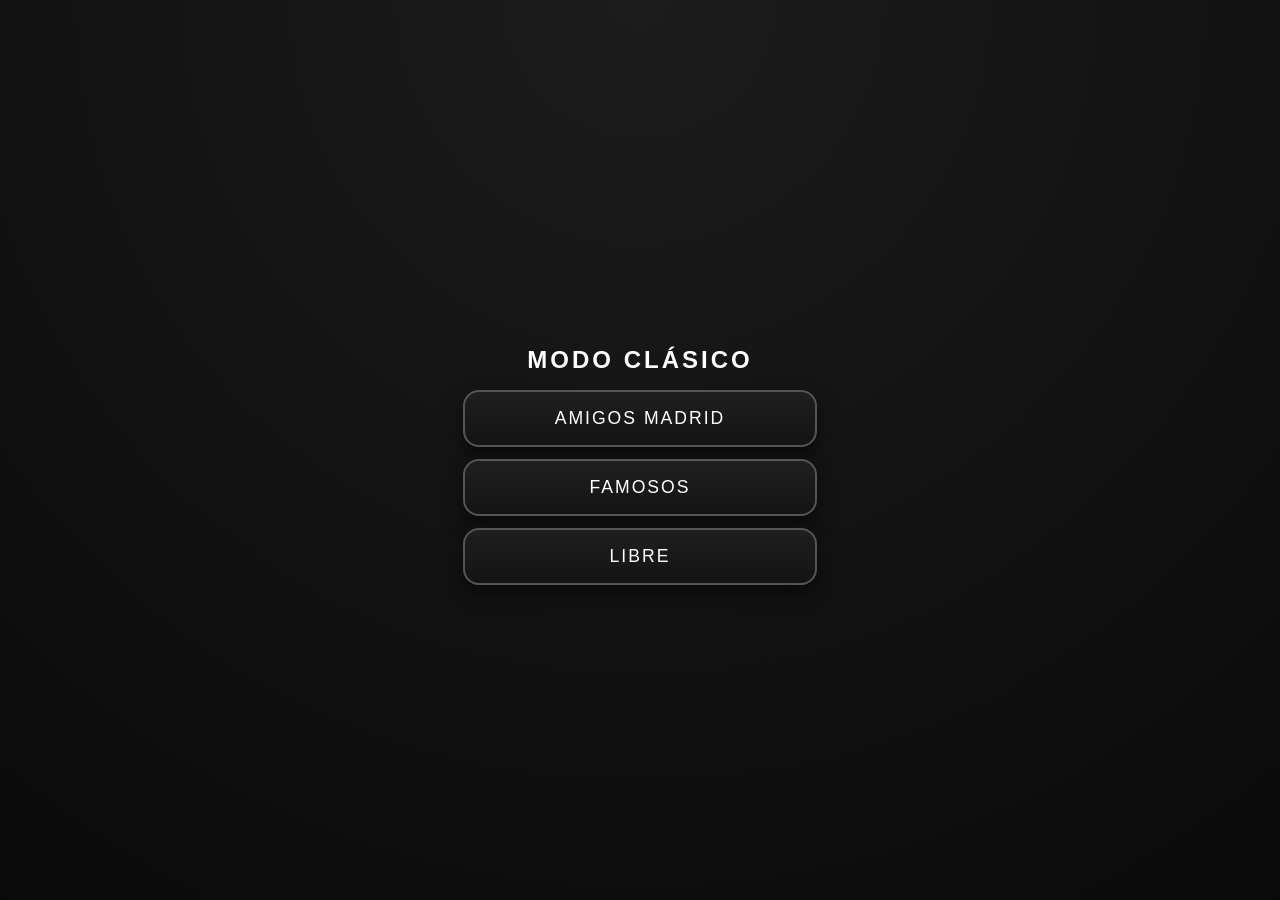
==== commit 62578741: "p" ====
--- a/modos/clasico.html
+++ b/modos/clasico.html
@@ -6,12 +6,16 @@
 <title>Survival · Clásico</title>
 
 <style>
+    * {
+        box-sizing: border-box;
+        font-family: -apple-system, BlinkMacSystemFont, "Segoe UI", Roboto, Arial, sans-serif;
+    }
+
     body {
-        background: #0b0b0b;
+        margin: 0;
+        min-height: 100vh;
+        background: radial-gradient(circle at top, #1c1c1c, #0a0a0a);
         color: #fff;
-        font-family: Arial, sans-serif;
-        padding: 20px;
-        min-height: 100vh;
         display: flex;
         justify-content: center;
         align-items: center;
@@ -19,77 +23,100 @@
 
     .app {
         width: 100%;
-        max-width: 380px;
+        max-width: 390px;
+        padding: 24px 18px;
         text-align: center;
     }
 
     h2 {
-        margin-bottom: 12px;
-        letter-spacing: 2px;
+        margin-bottom: 16px;
+        letter-spacing: 3px;
+        font-weight: 600;
     }
 
     button {
         width: 100%;
-        padding: 14px;
-        margin-bottom: 10px;
-        font-size: 1.05rem;
-        background: #1e1e1e;
+        padding: 16px;
+        margin-bottom: 12px;
+        font-size: 1.1rem;
+        letter-spacing: 2px;
+        background: linear-gradient(#1f1f1f, #141414);
         color: #fff;
         border: 2px solid #555;
-        border-radius: 10px;
-    }
-
-    button:active { transform: scale(0.97); }
+        border-radius: 16px;
+        box-shadow: 0 8px 18px rgba(0,0,0,0.5);
+    }
+
+    button:active {
+        transform: scale(0.97);
+        box-shadow: 0 4px 10px rgba(0,0,0,0.6);
+    }
 
     input {
         width: 100%;
-        padding: 12px;
-        margin-bottom: 10px;
+        padding: 14px;
+        margin-bottom: 12px;
         background: #111;
         color: #fff;
         border: 2px solid #444;
-        border-radius: 8px;
+        border-radius: 12px;
+        font-size: 1rem;
     }
 
     .hidden { display: none; }
+
+    /* ===== SETUP ===== */
 
     .player {
         display: flex;
         justify-content: space-between;
-        padding: 8px;
+        align-items: center;
+        padding: 10px;
         border-bottom: 1px solid #333;
+        font-size: 0.95rem;
     }
 
     .remove {
         background: none;
         border: none;
-        color: #ff5555;
-        font-size: 1.2rem;
-        cursor: pointer;
-    }
+        color: #ff6666;
+        font-size: 1.3rem;
+    }
+
+    /* ===== GAME ===== */
 
     .survivors {
         font-size: 0.8rem;
         opacity: 0.85;
-        margin-bottom: 10px;
+        margin-bottom: 12px;
+        line-height: 1.4;
     }
 
     .card {
         width: 100%;
         aspect-ratio: 1 / 1;
-        border-radius: 16px;
+        max-height: 70vh;
+        border-radius: 22px;
         display: flex;
         flex-direction: column;
         justify-content: center;
         align-items: center;
-        padding: 20px;
-        margin-bottom: 20px;
-        font-size: 1.1rem;
+        padding: 22px;
+        margin: 16px 0 24px;
+        font-size: 1.15rem;
+        text-align: center;
+        box-shadow: 0 12px 30px rgba(0,0,0,0.6);
+        animation: fadeIn 0.25s ease;
+    }
+
+    @keyframes fadeIn {
+        from { opacity: 0; transform: scale(0.96); }
+        to { opacity: 1; transform: scale(1); }
     }
 
     .icon {
-        font-size: 2.5rem;
-        margin-bottom: 12px;
+        font-size: 2.6rem;
+        margin-bottom: 14px;
     }
 
     .muerte { background: #5a1a1a; }
@@ -99,6 +126,13 @@
     .mundo { background: #3a3a3a; }
     .victoria { background: #6b5b1a; }
     .final { background: #3a1f5a; }
+
+    /* ===== SAFE AREA ===== */
+    @supports (padding: env(safe-area-inset-bottom)) {
+        .app {
+            padding-bottom: env(safe-area-inset-bottom);
+        }
+    }
 </style>
 </head>
 
@@ -109,11 +143,11 @@
 <div id="select">
     <h2>MODO CLÁSICO</h2>
     <div id="lists"></div>
-    <button onclick="activateFree()">Libre</button>
+    <button onclick="activateFree()">LIBRE</button>
 </div>
 
 <div id="setup" class="hidden">
-    <button onclick="goBack()">← Volver</button>
+    <button onclick="goBack()">← VOLVER</button>
 
     <div id="freeInput" class="hidden">
         <input id="nameInput" placeholder="Nombre del jugador">
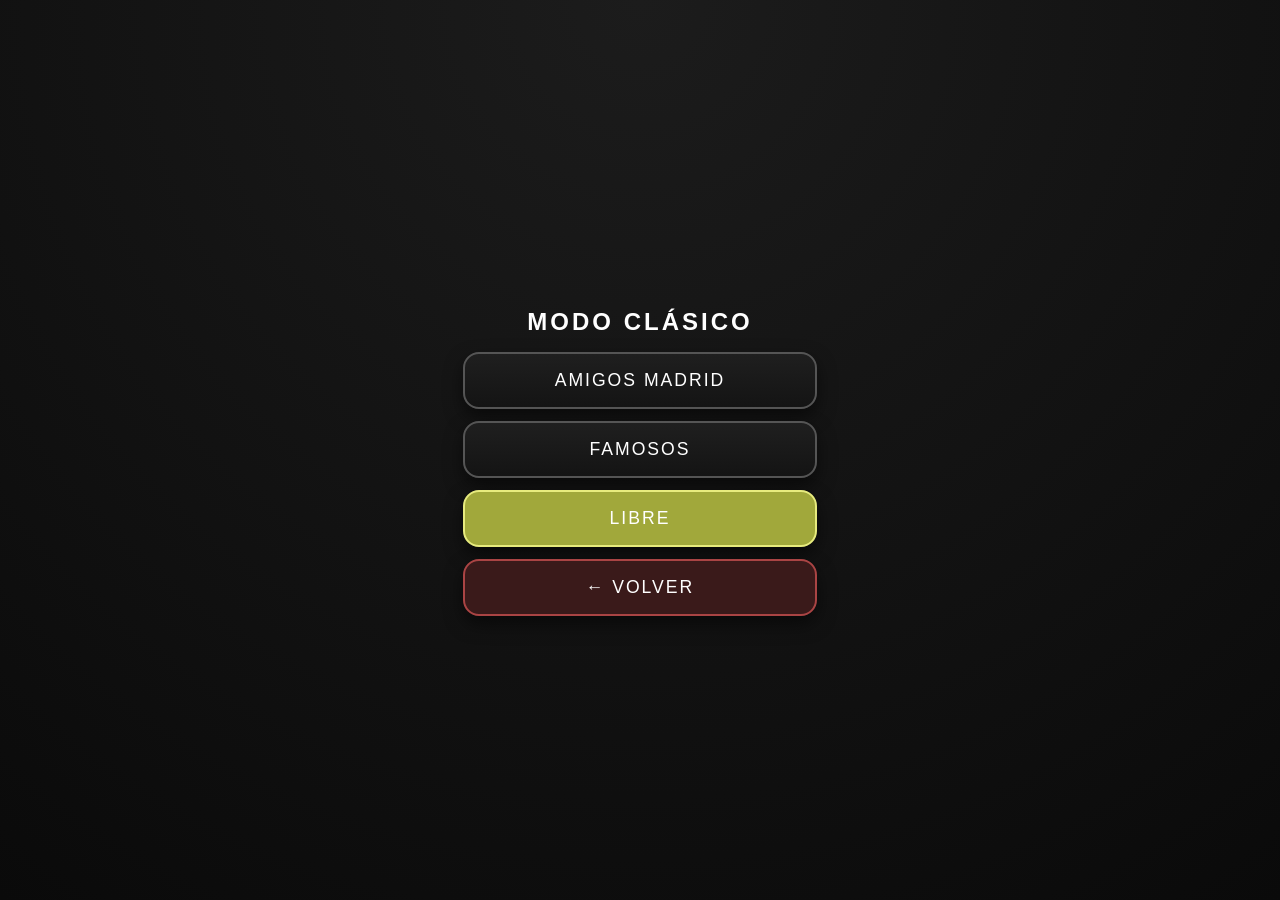
==== commit 3ac92969: "p" ====
--- a/modos/clasico.html
+++ b/modos/clasico.html
@@ -143,11 +143,13 @@
 <div id="select">
     <h2>MODO CLÁSICO</h2>
     <div id="lists"></div>
-    <button onclick="activateFree()">LIBRE</button>
+    <button onclick="activateFree()" style="background:#a1a83b;border-color:#e7eb7e">LIBRE</button>
+    <button onclick="goMenu()" style="margin-bottom:20px;background:#3a1a1a;border-color:#aa4444">← VOLVER</button>
+
 </div>
 
 <div id="setup" class="hidden">
-    <button onclick="goBack()">← VOLVER</button>
+    <button onclick="goBack()" style="background:#3a1a1a;border-color:#aa4444">← VOLVER</button>
 
     <div id="freeInput" class="hidden">
         <input id="nameInput" placeholder="Nombre del jugador">
@@ -159,12 +161,16 @@
 </div>
 
 <div id="game" class="hidden">
+    <button onclick="exitGame()" style="background:#3a1a1a;border-color:#aa4444">
+    SALIR DE LA PARTIDA
+</button>
     <div class="survivors" id="survivors"></div>
 
     <div id="card" class="card mundo">
         <div class="icon" id="icon">🌍</div>
         <div id="text">Pulsa SIGUIENTE</div>
     </div>
+
 
     <button id="nextBtn" onclick="nextStep()">SIGUIENTE</button>
     <button id="restartBtn" class="hidden" onclick="restart()">REINICIAR</button>
@@ -885,6 +891,12 @@
 function random(arr) {
     return arr[Math.floor(Math.random() * arr.length)];
 }
+function exitGame() {
+    if (confirm("¿Seguro que quieres salir de la partida?")) {
+        location.href = "../index.html";
+    }
+}
+
 </script>
 
 </body>
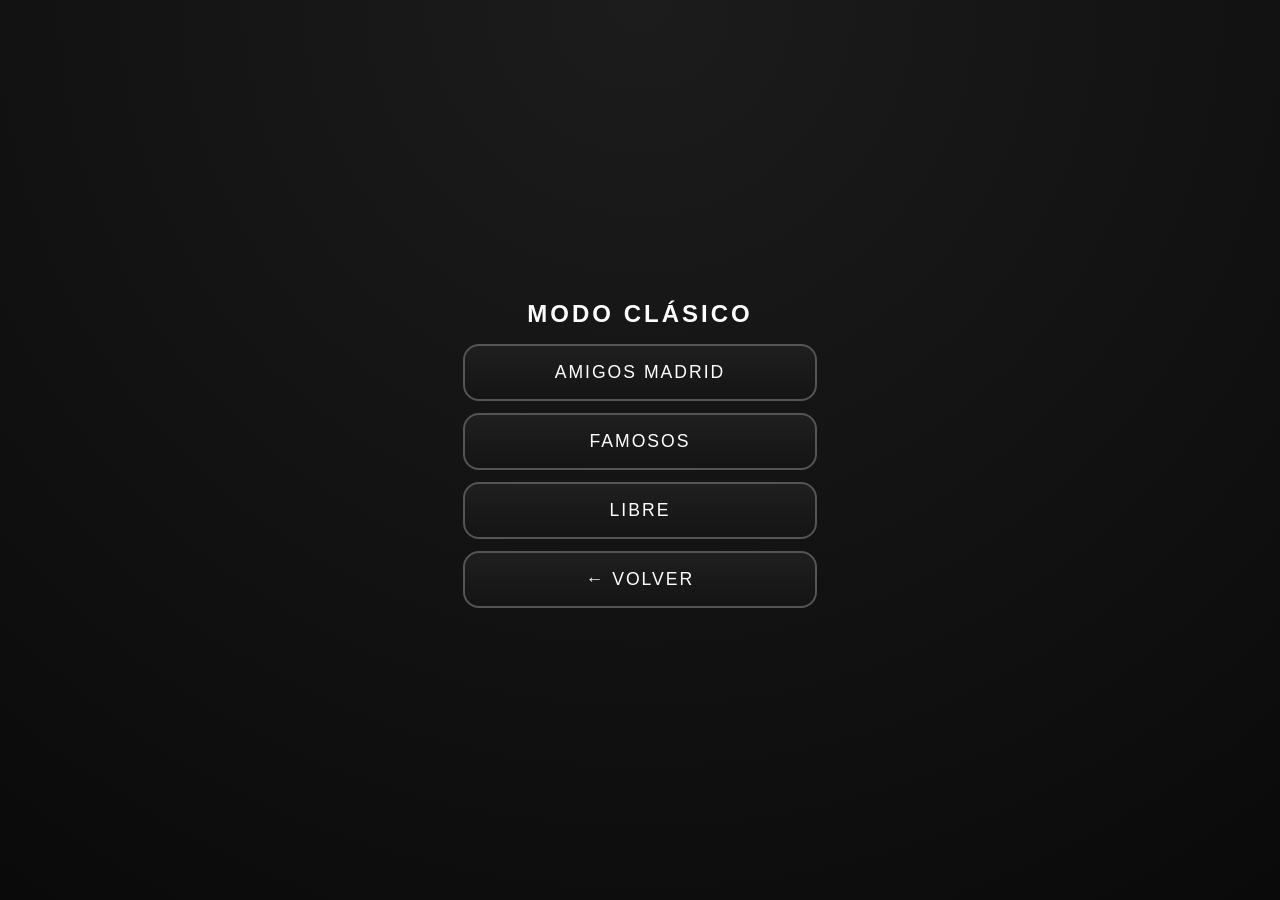
==== commit c1952609: "p" ====
--- a/modos/clasico.html
+++ b/modos/clasico.html
@@ -6,133 +6,104 @@
 <title>Survival · Clásico</title>
 
 <style>
-    * {
-        box-sizing: border-box;
-        font-family: -apple-system, BlinkMacSystemFont, "Segoe UI", Roboto, Arial, sans-serif;
-    }
-
-    body {
-        margin: 0;
-        min-height: 100vh;
-        background: radial-gradient(circle at top, #1c1c1c, #0a0a0a);
-        color: #fff;
-        display: flex;
-        justify-content: center;
-        align-items: center;
-    }
-
-    .app {
-        width: 100%;
-        max-width: 390px;
-        padding: 24px 18px;
-        text-align: center;
-    }
-
-    h2 {
-        margin-bottom: 16px;
-        letter-spacing: 3px;
-        font-weight: 600;
-    }
-
-    button {
-        width: 100%;
-        padding: 16px;
-        margin-bottom: 12px;
-        font-size: 1.1rem;
-        letter-spacing: 2px;
-        background: linear-gradient(#1f1f1f, #141414);
-        color: #fff;
-        border: 2px solid #555;
-        border-radius: 16px;
-        box-shadow: 0 8px 18px rgba(0,0,0,0.5);
-    }
-
-    button:active {
-        transform: scale(0.97);
-        box-shadow: 0 4px 10px rgba(0,0,0,0.6);
-    }
-
-    input {
-        width: 100%;
-        padding: 14px;
-        margin-bottom: 12px;
-        background: #111;
-        color: #fff;
-        border: 2px solid #444;
-        border-radius: 12px;
-        font-size: 1rem;
-    }
-
-    .hidden { display: none; }
-
-    /* ===== SETUP ===== */
-
-    .player {
-        display: flex;
-        justify-content: space-between;
-        align-items: center;
-        padding: 10px;
-        border-bottom: 1px solid #333;
-        font-size: 0.95rem;
-    }
-
-    .remove {
-        background: none;
-        border: none;
-        color: #ff6666;
-        font-size: 1.3rem;
-    }
-
-    /* ===== GAME ===== */
-
-    .survivors {
-        font-size: 0.8rem;
-        opacity: 0.85;
-        margin-bottom: 12px;
-        line-height: 1.4;
-    }
-
-    .card {
-        width: 100%;
-        aspect-ratio: 1 / 1;
-        max-height: 70vh;
-        border-radius: 22px;
-        display: flex;
-        flex-direction: column;
-        justify-content: center;
-        align-items: center;
-        padding: 22px;
-        margin: 16px 0 24px;
-        font-size: 1.15rem;
-        text-align: center;
-        box-shadow: 0 12px 30px rgba(0,0,0,0.6);
-        animation: fadeIn 0.25s ease;
-    }
-
-    @keyframes fadeIn {
-        from { opacity: 0; transform: scale(0.96); }
-        to { opacity: 1; transform: scale(1); }
-    }
-
-    .icon {
-        font-size: 2.6rem;
-        margin-bottom: 14px;
-    }
-
-    .muerte { background: #5a1a1a; }
-    .asesinato { background: #7a1212; }
-    .accion { background: #1f3a5a; }
-    .solo { background: #2f4f2f; }
-    .mundo { background: #3a3a3a; }
-    .victoria { background: #6b5b1a; }
-    .final { background: #3a1f5a; }
-
-    /* ===== SAFE AREA ===== */
-    @supports (padding: env(safe-area-inset-bottom)) {
-        .app {
-            padding-bottom: env(safe-area-inset-bottom);
-        }
-    }
+* {
+    box-sizing: border-box;
+    font-family: -apple-system, BlinkMacSystemFont, "Segoe UI", Roboto, Arial, sans-serif;
+}
+
+body {
+    margin: 0;
+    min-height: 100vh;
+    background: radial-gradient(circle at top, #1c1c1c, #0a0a0a);
+    color: #fff;
+    display: flex;
+    justify-content: center;
+    align-items: center;
+}
+
+.app {
+    width: 100%;
+    max-width: 390px;
+    padding: 24px 18px;
+    text-align: center;
+}
+
+h2 {
+    margin-bottom: 16px;
+    letter-spacing: 3px;
+}
+
+button {
+    width: 100%;
+    padding: 16px;
+    margin-bottom: 12px;
+    font-size: 1.1rem;
+    letter-spacing: 2px;
+    background: linear-gradient(#1f1f1f, #141414);
+    color: #fff;
+    border: 2px solid #555;
+    border-radius: 16px;
+}
+
+button:active { transform: scale(0.97); }
+
+input {
+    width: 100%;
+    padding: 14px;
+    margin-bottom: 12px;
+    background: #111;
+    color: #fff;
+    border: 2px solid #444;
+    border-radius: 12px;
+}
+
+.hidden { display: none; }
+
+.player {
+    display: flex;
+    justify-content: space-between;
+    padding: 10px;
+    border-bottom: 1px solid #333;
+}
+
+.remove {
+    background: none;
+    border: none;
+    color: #ff6666;
+    font-size: 1.3rem;
+}
+
+.survivors {
+    font-size: 0.8rem;
+    opacity: 0.85;
+    margin-bottom: 12px;
+}
+
+.card {
+    width: 100%;
+    aspect-ratio: 1 / 1;
+    border-radius: 22px;
+    display: flex;
+    flex-direction: column;
+    justify-content: center;
+    align-items: center;
+    padding: 22px;
+    margin: 16px 0 24px;
+    font-size: 1.15rem;
+}
+
+.icon {
+    font-size: 2.6rem;
+    margin-bottom: 14px;
+}
+
+.muerte { background:#5a1a1a; }
+.asesinato { background:#7a1212; }
+.accion { background:#1f3a5a; }
+.solo { background:#2f4f2f; }
+.mundo { background:#3a3a3a; }
+.final { background:#3a1f5a; }
+.victoria { background:#6b5b1a; }
 </style>
 </head>
 
@@ -143,27 +114,22 @@
 <div id="select">
     <h2>MODO CLÁSICO</h2>
     <div id="lists"></div>
-    <button onclick="activateFree()" style="background:#a1a83b;border-color:#e7eb7e">LIBRE</button>
-    <button onclick="goMenu()" style="margin-bottom:20px;background:#3a1a1a;border-color:#aa4444">← VOLVER</button>
-
+    <button onclick="activateFree()">LIBRE</button>
+    <button onclick="goMenu()">← VOLVER</button>
 </div>
 
 <div id="setup" class="hidden">
-    <button onclick="goBack()" style="background:#3a1a1a;border-color:#aa4444">← VOLVER</button>
-
+    <button onclick="goBack()">← VOLVER</button>
     <div id="freeInput" class="hidden">
         <input id="nameInput" placeholder="Nombre del jugador">
         <button onclick="addPlayer()">AÑADIR</button>
     </div>
-
     <div id="players"></div>
     <button onclick="startGame()">EMPEZAR</button>
 </div>
 
 <div id="game" class="hidden">
-    <button onclick="exitGame()" style="background:#3a1a1a;border-color:#aa4444">
-    SALIR DE LA PARTIDA
-</button>
+    <button onclick="exitGame()">SALIR DE LA PARTIDA</button>
     <div class="survivors" id="survivors"></div>
 
     <div id="card" class="card mundo">
@@ -171,7 +137,6 @@
         <div id="text">Pulsa SIGUIENTE</div>
     </div>
 
-
     <button id="nextBtn" onclick="nextStep()">SIGUIENTE</button>
     <button id="restartBtn" class="hidden" onclick="restart()">REINICIAR</button>
     <button id="menuBtn" class="hidden" onclick="goMenu()">MENÚ PRINCIPAL</button>
@@ -180,723 +145,193 @@
 </div>
 
 <script>
+// ================= CONFIG =================
 const LISTS_PATH = "../listas/";
 const LIST_INDEX = LISTS_PATH + "listas.json";
-
+const ACTIONS_PATH = "../acciones/";
+
+// ================= DOM =================
+const select = document.getElementById("select");
+const setup = document.getElementById("setup");
+const game = document.getElementById("game");
+const freeInput = document.getElementById("freeInput");
+const nameInput = document.getElementById("nameInput");
+const playersEl = document.getElementById("players");
+const survivors = document.getElementById("survivors");
+const card = document.getElementById("card");
+const icon = document.getElementById("icon");
+const textEl = document.getElementById("text");
+const nextBtn = document.getElementById("nextBtn");
+const restartBtn = document.getElementById("restartBtn");
+const menuBtn = document.getElementById("menuBtn");
+
+// ================= STATE =================
 let players = [];
 let initialPlayers = [];
-
-/* ===== DUELO STATE ===== */
 let duelActive = false;
 let duelPlayers = [];
 let duelStep = 0;
 let duelLoser = null;
 
-/* ===== EVENTS ===== */
-const events = {
-muerte: [
-    "{A} muere mientras dormía. Nadie escucha nada.",
-    "{A} no sobrevive a la noche más fría.",
-    "{A} sucumbe a sus heridas lentamente.",
-    "{A} desaparece y jamás vuelve a verse.",
-    "{A} se desangra sin que nadie pueda ayudarle.",
-    "{A} muere de hambre, rodeado de comida inútil.",
-    "{A} bebe agua contaminada y cae fulminado.",
-    "{A} no supera una infección inesperada.",
-    "{A} se pierde en la oscuridad y muere solo.",
-    "{A} cae agotado y no vuelve a levantarse.",
-
-    "{A} muere intentando encender una hoguera.",
-    "{A} no calcula bien un salto y no sobrevive.",
-    "{A} muere aplastado mientras dormía.",
-    "{A} sufre un accidente absurdo y mortal.",
-    "{A} muere por confiar demasiado.",
-    "{A} muere por no confiar en nadie.",
-    "{A} no resiste la fiebre.",
-    "{A} muere tras comer algo que no debía.",
-    "{A} muere justo cuando parecía a salvo.",
-    "{A} muere en completo silencio.",
-
-    "{A} cae en una trampa antigua.",
-    "{A} muere por una mala decisión.",
-    "{A} muere por una decisión que parecía buena.",
-    "{A} muere defendiendo algo sin valor.",
-    "{A} muere intentando impresionar a los demás.",
-    "{A} muere por exceso de confianza.",
-    "{A} muere por miedo.",
-    "{A} muere por curiosidad.",
-    "{A} muere por no hacer nada.",
-    "{A} muere tras escuchar un ruido extraño.",
-
-    "{A} cae enfermo y no hay cura.",
-    "{A} muere durante una fuerte tormenta.",
-    "{A} es alcanzado por algo que nadie ve venir.",
-    "{A} muere atrapado.",
-    "{A} muere intentando escapar.",
-    "{A} muere tras una larga agonía.",
-    "{A} muere de forma rápida e inesperada.",
-    "{A} muere en un lugar aparentemente seguro.",
-    "{A} muere por no seguir las reglas.",
-    "{A} muere siguiendo las reglas.",
-
-    "{A} se queda atrás y no sobrevive.",
-    "{A} muere intentando ayudar a alguien.",
-    "{A} muere por no pedir ayuda.",
-    "{A} muere en un accidente tonto.",
-    "{A} muere por una cadena de malas decisiones.",
-    "{A} muere cuando todo parecía tranquilo.",
-    "{A} muere por subestimar la situación.",
-    "{A} muere por sobreestimar sus fuerzas.",
-    "{A} muere tras perder la esperanza.",
-    "{A} muere tras ganar demasiada esperanza.",
-
-    "{A} muere por una herida mal cerrada.",
-    "{A} muere por una caída absurda.",
-    "{A} muere mientras huía de algo inexistente.",
-    "{A} muere al intentar atajar un camino.",
-    "{A} muere por una distracción fatal.",
-    "{A} muere tras quedarse dormido en el peor momento.",
-    "{A} muere por un error de cálculo.",
-    "{A} muere sin saber qué pasó.",
-    "{A} muere tras escuchar su nombre en la oscuridad.",
-    "{A} muere en circunstancias confusas.",
-
-    "{A} muere tras un grito que nadie responde.",
-    "{A} muere por una mala apuesta.",
-    "{A} muere por no saber esperar.",
-    "{A} muere esperando demasiado.",
-    "{A} muere justo antes del amanecer.",
-    "{A} muere justo después del amanecer.",
-    "{A} muere por una reacción inesperada.",
-    "{A} muere tras tocar algo que no debía.",
-    "{A} muere por una cadena de pequeños errores.",
-    "{A} muere cuando nadie lo esperaba.",
-
-    "{A} muere por una decisión impulsiva.",
-    "{A} muere por pensarlo demasiado.",
-    "{A} muere en completo aislamiento.",
-    "{A} muere tras perder el equilibrio.",
-    "{A} muere tras confiar en el lugar equivocado.",
-    "{A} muere por no mirar atrás.",
-    "{A} muere por mirar atrás.",
-    "{A} muere tras una noche interminable.",
-    "{A} muere por una herida que parecía leve.",
-    "{A} muere sin llegar a entender qué pasó.",
-
-    "{A} muere tras tomar la peor opción posible.",
-    "{A} muere por una coincidencia fatal.",
-    "{A} muere por no escuchar las advertencias.",
-    "{A} muere escuchando demasiadas advertencias.",
-    "{A} muere por una confusión absurda.",
-    "{A} muere intentando hacer lo correcto.",
-    "{A} muere haciendo exactamente lo incorrecto.",
-    "{A} muere tras una mala noche.",
-    "{A} muere cuando el peligro parecía lejano.",
-    "{A} muere por una decisión tomada demasiado tarde.",
-
-    "{A} muere tras perder el rumbo.",
-    "{A} muere por no perderlo nunca.",
-    "{A} muere en un error perfectamente evitable.",
-    "{A} muere por no asumir riesgos.",
-    "{A} muere por asumir demasiados riesgos.",
-    "{A} muere tras una pausa fatal.",
-    "{A} muere justo después de suspirar aliviado.",
-    "{A} muere cuando todo parecía ir bien.",
-    "{A} muere sin que nadie pueda explicarlo.",
-    "{A} muere. Simplemente muere."
-],
-    asesinato: [
-    "{A} asesina a {B} mientras dormía.",
-    "{A} elimina a {B} sin hacer ruido.",
-    "{A} traiciona a {B} en el peor momento.",
-    "{A} acaba con la vida de {B} sin remordimientos.",
-    "{A} empuja a {B} cuando nadie mira.",
-    "{A} ataca por la espalda a {B}.",
-    "{A} finge ayudar a {B} y lo mata.",
-    "{A} asesina a {B} por pura supervivencia.",
-    "{A} decide que {B} es un problema y lo elimina.",
-    "{A} mata a {B} antes de que pueda reaccionar.",
-
-    "{A} convence a {B} de acercarse… y lo mata.",
-    "{A} asesina a {B} tras una discusión.",
-    "{A} elimina a {B} mientras todos duermen.",
-    "{A} sacrifica a {B} para salvarse.",
-    "{A} traiciona la confianza de {B} y lo mata.",
-    "{A} ataca a {B} cuando baja la guardia.",
-    "{A} mata a {B} por miedo.",
-    "{A} mata a {B} por desconfianza.",
-    "{A} mata a {B} porque cree que no hay otra opción.",
-    "{A} mata a {B} antes de que sea demasiado tarde.",
-
-    "{A} embosca a {B} sin darle oportunidad.",
-    "{A} engaña a {B} y lo conduce a la muerte.",
-    "{A} asesina a {B} mientras huían juntos.",
-    "{A} mata a {B} durante una pelea.",
-    "{A} aprovecha el caos para matar a {B}.",
-    "{A} mata a {B} en un arranque de ira.",
-    "{A} mata a {B} por un malentendido fatal.",
-    "{A} mata a {B} por una vieja rencilla.",
-    "{A} mata a {B} por una sospecha infundada.",
-    "{A} mata a {B} por una sospecha acertada.",
-
-    "{A} asesina a {B} cuando parecía todo tranquilo.",
-    "{A} elimina a {B} para ganar ventaja.",
-    "{A} mata a {B} durante una huida desesperada.",
-    "{A} mata a {B} sin explicar nada.",
-    "{A} mata a {B} con frialdad.",
-    "{A} mata a {B} en un acto impulsivo.",
-    "{A} mata a {B} tras pensarlo demasiado.",
-    "{A} mata a {B} tras pensarlo demasiado poco.",
-    "{A} mata a {B} por paranoia.",
-    "{A} mata a {B} para evitar riesgos.",
-
-    "{A} traiciona al grupo asesinando a {B}.",
-    "{A} asesina a {B} para imponer su autoridad.",
-    "{A} mata a {B} para dar ejemplo.",
-    "{A} mata a {B} para reducir bocas que alimentar.",
-    "{A} mata a {B} creyendo que así sobrevivirá.",
-    "{A} mata a {B} cuando nadie puede impedirlo.",
-    "{A} mata a {B} y finge que fue un accidente.",
-    "{A} mata a {B} aprovechando la oscuridad.",
-    "{A} mata a {B} durante una falsa tregua.",
-    "{A} mata a {B} tras prometerle ayuda.",
-
-    "{A} asesina a {B} por pura conveniencia.",
-    "{A} mata a {B} para quedarse con sus recursos.",
-    "{A} mata a {B} tras una mirada sospechosa.",
-    "{A} mata a {B} convencido de que era necesario.",
-    "{A} mata a {B} convencido… o eso dice.",
-    "{A} mata a {B} por una decisión calculada.",
-    "{A} mata a {B} por una decisión desesperada.",
-    "{A} mata a {B} porque deja de confiar en él.",
-    "{A} mata a {B} para no ser el siguiente.",
-    "{A} mata a {B}. Solo uno podía seguir vivo.",
-
-    "{A} asesina a {B} cuando el grupo se separa.",
-    "{A} mata a {B} en un momento de caos total.",
-    "{A} mata a {B} sin que nadie lo vea.",
-    "{A} mata a {B} y guarda silencio.",
-    "{A} mata a {B} para protegerse.",
-    "{A} mata a {B} para proteger a otros.",
-    "{A} mata a {B} creyendo hacer lo correcto.",
-    "{A} mata a {B} sabiendo que está mal.",
-    "{A} mata a {B} cuando ya no hay vuelta atrás.",
-    "{A} mata a {B}. El grupo nunca vuelve a ser el mismo."
-],
-
-    accion: [
-    "{A} se enamora perdidamente de {B}.",
-    "{A} y {B} se lían cuando nadie mira.",
-    "{A} habla fatal de {B} a sus espaldas.",
-    "{A} intenta ligar con {B} sin ningún éxito.",
-    "{A} flirtea descaradamente con {B}.",
-    "{A} se pone celoso de {B} sin motivo.",
-    "{A} y {B} discuten por una tontería absurda.",
-    "{A} y {B} hacen las paces de forma incómoda.",
-    "{A} promete proteger a {B}, aunque no sabe cómo.",
-    "{A} y {B} forman una alianza sospechosa.",
-
-    "{A} se lía con {B} y luego lo niega todo.",
-    "{A} acusa a {B} de algo completamente inventado.",
-    "{A} y {B} se ríen del resto del grupo.",
-    "{A} intenta manipular a {B}, pero falla estrepitosamente.",
-    "{A} manipula a {B} con sorprendente facilidad.",
-    "{A} y {B} se ponen verdes mutuamente.",
-    "{A} critica cada movimiento de {B}.",
-    "{A} defiende a {B} de forma exagerada.",
-    "{A} y {B} comparten un momento muy incómodo.",
-    "{A} ignora completamente a {B}.",
-
-    "{A} y {B} se vuelven inseparables durante un rato.",
-    "{A} intenta quedar bien con {B} y queda fatal.",
-    "{A} se burla de {B} delante de todos.",
-    "{A} y {B} hacen un pacto secreto.",
-    "{A} rompe un pacto con {B} sin avisar.",
-    "{A} culpa a {B} de algo que hizo él.",
-    "{A} se chiva de {B} para quedar bien.",
-    "{A} intenta convencer a {B} de una idea absurda.",
-    "{A} y {B} planean algo que probablemente salga mal.",
-    "{A} se inventa un rumor sobre {B}.",
-
-    "{A} cree que {B} está conspirando contra él.",
-    "{A} y {B} conspiran… o eso parece.",
-    "{A} se ríe de una desgracia menor de {B}.",
-    "{A} ayuda a {B} solo para poder echarlo en cara después.",
-    "{A} se disculpa con {B} sin saber muy bien por qué.",
-    "{A} y {B} compiten por algo completamente inútil.",
-    "{A} y {B} hacen equipo por pura conveniencia.",
-    "{A} se pone dramático delante de {B}.",
-    "{A} y {B} comparten un secreto vergonzoso.",
-    "{A} observa a {B} desde la distancia.",
-
-    "{A} acecha a {B} durante horas.",
-    "{A} sigue a {B} sin que se dé cuenta.",
-    "{A} espía los movimientos de {B}.",
-    "{A} intimida a {B} con una mirada.",
-    "{A} amenaza veladamente a {B}.",
-    "{A} empuja a {B} durante una discusión.",
-    "{A} intenta atacar a {B}, pero no llega a hacerlo.",
-    "{A} acorrala a {B} para asustarlo.",
-    "{A} provoca a {B} buscando una reacción.",
-    "{A} arrincona a {B} psicológicamente.",
-
-    "{A} tiende una trampa a {B}, pero no funciona.",
-    "{A} hace creer a {B} que corre peligro.",
-    "{A} se enfrenta cara a cara con {B}.",
-    "{A} se encara con {B} delante de todos.",
-    "{A} intimida a {B} para ganar ventaja.",
-    "{A} pone nervioso a {B} deliberadamente.",
-    "{A} presiona a {B} para que cometa un error.",
-    "{A} juega con el miedo de {B}.",
-    "{A} amenaza a {B} sin llegar a nada.",
-    "{A} deja claro a {B} que no se puede confiar en él.",
-
-    "{A} vigila cada movimiento de {B}.",
-    "{A} hace sentir incómodo a {B}.",
-    "{A} pone a prueba la paciencia de {B}.",
-    "{A} y {B} se enfrentan en una discusión tensa.",
-    "{A} provoca a {B} solo por diversión.",
-    "{A} se mete en la cabeza de {B}.",
-    "{A} intimida a {B} sin decir una palabra.",
-    "{A} se gana la enemistad de {B}.",
-    "{A} convierte a {B} en su objetivo.",
-    "{A} deja a {B} claro que esto no ha terminado."
-],
-
-    solo: [
-    "{A} se queda pensando demasiado tiempo.",
-    "{A} encuentra provisiones inesperadas.",
-    "{A} habla solo durante horas.",
-    "{A} reflexiona sobre todas sus malas decisiones.",
-    "{A} pierde algo importante y no sabe qué.",
-    "{A} se convence de que todo va a salir bien.",
-    "{A} canta en voz alta para no volverse loco.",
-    "{A} se da cuenta de que nada es como esperaba.",
-    "{A} se tropieza solo y finge que no ha pasado.",
-    "{A} empieza a perder la esperanza.",
-
-    "{A} se queda mirando al vacío demasiado rato.",
-    "{A} encuentra algo útil… o eso cree.",
-    "{A} practica discursos para cuando sea el líder.",
-    "{A} se plantea si ha llegado demasiado lejos.",
-    "{A} se asusta con su propia sombra.",
-    "{A} asume que tendrá que hacer cosas terribles.",
-    "{A} se ríe solo sin ningún motivo.",
-    "{A} se prepara mentalmente para lo peor.",
-    "{A} intenta dormir y no puede.",
-    "{A} acepta que el mundo ya no es seguro.",
-
-    "{A} se inventa un plan completamente absurdo.",
-    "{A} se da cuenta de que nadie le escucha.",
-    "{A} ensaya una conversación que nunca tendrá.",
-    "{A} se siente observado.",
-    "{A} habla con un objeto como si fuera una persona.",
-    "{A} empieza a desconfiar incluso de sí mismo.",
-    "{A} pierde la noción del tiempo.",
-    "{A} se pregunta cuánto durará todo esto.",
-    "{A} decide que hoy no va a hacer nada útil.",
-    "{A} se promete no cometer más errores.",
-
-    "{A} se distrae con algo completamente irrelevante.",
-    "{A} recuerda tiempos mejores.",
-    "{A} se queda dormido en el peor sitio posible.",
-    "{A} se da cuenta de que ha cambiado.",
-    "{A} hace algo estúpido por aburrimiento.",
-    "{A} se pregunta quién será el siguiente.",
-    "{A} practica miradas intimidantes delante de nadie.",
-    "{A} se prepara para un final que prefiere no imaginar.",
-    "{A} se convence de que tiene todo bajo control.",
-    "{A} siente que lo está perdiendo todo.",
-
-    "{A} habla consigo mismo y se responde.",
-    "{A} se da cuenta de que está completamente solo.",
-    "{A} se entretiene con algo sin importancia.",
-    "{A} empieza a aceptar la situación.",
-    "{A} se inventa una excusa para no hacer nada.",
-    "{A} se endurece emocionalmente.",
-    "{A} se distrae imaginando escenarios imposibles.",
-    "{A} asume que la supervivencia tiene un precio.",
-    "{A} se tropieza otra vez con el mismo sitio.",
-    "{A} se promete sobrevivir a cualquier coste.",
-
-    "{A} se ríe en el momento menos apropiado.",
-    "{A} se enfrenta a sus propios miedos.",
-    "{A} pierde el tiempo deliberadamente.",
-    "{A} se da cuenta de que el tiempo se agota.",
-    "{A} se inventa un ritual extraño.",
-    "{A} se mentaliza para tomar decisiones duras.",
-    "{A} se queda quieto, escuchando cada sonido.",
-    "{A} se da cuenta de que no hay vuelta atrás.",
-    "{A} decide que mañana será diferente.",
-    "{A} acepta que sobrevivir no significa ganar."
-],
-
-    mundo: [
-    "Una tormenta inesperada sacude toda la zona.",
-    "El silencio se vuelve inquietante.",
-    "Algo explota a lo lejos… nadie sabe qué.",
-    "Un viento extraño lo revuelve todo.",
-    "El cielo adquiere un color preocupante.",
-    "Todo queda en una calma demasiado sospechosa.",
-    "Se oyen ruidos extraños durante horas.",
-    "El frío se vuelve más intenso de repente.",
-    "Una niebla espesa cubre el lugar.",
-    "El entorno parece observar en silencio.",
-
-    "Una lluvia torrencial lo empapa todo.",
-    "La noche llega antes de lo esperado.",
-    "Un ruido metálico resuena en la distancia.",
-    "El calor se vuelve insoportable.",
-    "Algo se mueve entre las sombras.",
-    "Una sacudida hace temblar el suelo.",
-    "El día transcurre con una normalidad inquietante.",
-    "Un olor extraño se extiende por el ambiente.",
-    "El cielo se oscurece sin explicación.",
-    "Todo parece demasiado tranquilo.",
-
-    "Un apagón total deja el mundo en penumbra.",
-    "La naturaleza parece volverse hostil.",
-    "Un eco lejano rompe el silencio.",
-    "La lluvia cae de forma irregular y molesta.",
-    "El suelo cruje bajo los pies.",
-    "Una alarma distante suena y se apaga.",
-    "El viento trae sonidos imposibles.",
-    "El entorno se vuelve confuso y caótico.",
-    "Algo cambia… pero nadie sabe qué.",
-    "La sensación de peligro aumenta.",
-
-    "Un estruendo sacude el horizonte.",
-    "La noche se llena de ruidos inquietantes.",
-    "Un temblor leve pone a todos en alerta.",
-    "La luz se comporta de forma extraña.",
-    "El aire se vuelve pesado.",
-    "Una explosión lejana ilumina el cielo.",
-    "El tiempo parece pasar más lento.",
-    "Una sombra enorme cruza el paisaje.",
-    "El mundo parece perder el equilibrio.",
-    "Todo se siente fuera de lugar.",
-
-    "Un ruido constante vuelve loco a cualquiera.",
-    "El cielo amenaza con algo peor.",
-    "Una vibración recorre el suelo.",
-    "La sensación de seguridad desaparece.",
-    "Una tormenta eléctrica estalla sin aviso.",
-    "El entorno se vuelve opresivo.",
-    "Algo colapsa en la distancia.",
-    "El silencio se rompe de forma abrupta.",
-    "Una ráfaga violenta lo sacude todo.",
-    "El mundo parece deteriorarse.",
-
-    "Una nube extraña cubre la zona.",
-    "El ambiente se vuelve irrespirable.",
-    "Un estruendo repetitivo no deja pensar.",
-    "La noche es más oscura de lo normal.",
-    "Un temblor más fuerte de lo habitual ocurre.",
-    "El paisaje cambia ligeramente.",
-    "Algo se derrumba lejos de allí.",
-    "El viento no deja de soplar.",
-    "La sensación de final se hace presente.",
-    "El entorno parece reaccionar.",
-
-    "Un día pasa sin que ocurra nada… y eso inquieta.",
-    "Un sonido agudo atraviesa el aire.",
-    "La naturaleza guarda un silencio absoluto.",
-    "Una sacudida inesperada lo descoloca todo.",
-    "El cielo se cubre de nubes negras.",
-    "El aire se vuelve extraño al respirar.",
-    "Un ruido profundo retumba durante minutos.",
-    "La sensación de amenaza crece.",
-    "El mundo parece colapsar poco a poco.",
-    "Algo grande está a punto de pasar."
-]
+// ================= EVENTS =================
+let events = { muerte:[], asesinato:[], accion:[], solo:[], mundo:[] };
+let duelActions = [];
+let duelDeaths = [];
+
+const icons = {
+    muerte:"💀", asesinato:"🔪", accion:"🤝",
+    solo:"🧍", mundo:"🌍", final:"⚔️", victoria:"👑"
 };
 
-const duelActions = [
-    "{A} ataca a {B}, pero {B} esquiva por los pelos.",
-    "{B} contraataca y obliga a {A} a retroceder.",
-    "{A} lanza un golpe torpe que casi lo deja vendido.",
-    "{B} empuja a {A} contra el suelo con brutalidad.",
-    "{A} y {B} se miden en silencio, buscando un error.",
-
-    "{A} intenta intimidar a {B} con una mirada salvaje.",
-    "{B} se ríe nerviosamente y se lanza contra {A}.",
-    "{A} tropieza al atacar y {B} aprovecha la ocasión.",
-    "{B} falla un golpe claro y maldice en voz alta.",
-    "{A} bloquea el ataque de {B} en el último segundo.",
-
-    "{A} golpea sin pensar y deja todo a la suerte.",
-    "{B} esquiva con un movimiento torpe pero efectivo.",
-    "{A} y {B} ruedan por el suelo luchando sin control.",
-    "{B} araña a {A} intentando zafarse.",
-    "{A} recibe un golpe duro pero se mantiene en pie.",
-
-    "{A} intenta un ataque desesperado lleno de rabia.",
-    "{B} responde con violencia, sin contenerse.",
-    "{A} y {B} intercambian golpes sin defenderse.",
-    "{B} empuja a {A} al límite del combate.",
-    "{A} aguanta a duras penas, sangrando.",
-
-    "{A} lanza un ataque absurdo que nadie esperaba.",
-    "{B} se confía demasiado y casi lo paga caro.",
-    "{A} finge estar cansado para engañar a {B}.",
-    "{B} duda un segundo… y eso casi le cuesta el combate.",
-    "{A} y {B} jadean, exhaustos, pero ninguno cede.",
-
-    "{A} ataca gritando algo completamente incoherente.",
-    "{B} esquiva riéndose, pero el miedo es evidente.",
-    "{A} y {B} chocan de frente como animales acorralados."
-];
-
-
-const duelDeaths = [
-    "{A} asesta el golpe final. {B} cae sin vida.",
-    "{B} no logra levantarse tras el ataque definitivo de {A}.",
-    "{A} atraviesa a {B}. No hay supervivencia.",
-    "{B} cae de rodillas antes de desplomarse. {A} ha ganado.",
-    "{A} remata a {B} sin dudarlo.",
-
-    "{B} intenta reaccionar, pero {A} es más rápido y lo mata.",
-    "{A} acaba con {B} en un movimiento seco y preciso.",
-    "{B} cae tras un golpe brutal de {A}.",
-    "{A} deja a {B} sin posibilidad de seguir luchando.",
-    "{B} muere mientras {A} observa en silencio.",
-
-    "{A} golpea una última vez. {B} no vuelve a moverse.",
-    "{B} cae al suelo, derrotado por {A}.",
-    "{A} atraviesa a {B} sin mostrar emoción.",
-    "{B} cae tras un ataque desesperado de {A}.",
-    "{A} empuja a {B} más allá del límite. Fin del combate.",
-
-    "{B} intenta decir algo, pero {A} lo silencia para siempre.",
-    "{A} acaba con {B} de la forma más cruel posible.",
-    "{B} cae lentamente mientras {A} se aleja.",
-    "{A} deja a {B} tendido, sin vida.",
-    "{B} muere mirando a {A} por última vez.",
-
-    "{A} vence tras un golpe final brutal.",
-    "{B} no sobrevive al último ataque de {A}.",
-    "{A} destroza cualquier esperanza. {B} muere.",
-    "{B} cae tras resistir más de lo que debía.",
-    "{A} remata a {B} cuando ya no puede defenderse.",
-
-    "{B} cae con un suspiro final. {A} gana.",
-    "{A} decide que el duelo termina aquí. {B} muere.",
-    "{B} no vuelve a levantarse tras el golpe de {A}.",
-    "{A} pone fin al combate acabando con {B}.",
-    "{B} muere. {A} es el único que queda en pie."
-];
-
-
-const icons = {
-    muerte: "💀",
-    asesinato: "🔪",
-    accion: "🤝",
-    solo: "🧍",
-    mundo: "🌍",
-    final: "⚔️",
-    victoria: "👑"
-};
-
-loadLists();
-
-/* ===== LISTS ===== */
-async function loadLists() {
-    const res = await fetch(LIST_INDEX);
-    const files = await res.json();
-    const container = document.getElementById("lists");
-    container.innerHTML = "";
-
-    files.forEach(file => {
-        const name = file
-            .replace(".txt", "")
-            .replace(/([a-z])([A-Z])/g, "$1 $2")
-            .toUpperCase();
-
-        const btn = document.createElement("button");
-        btn.textContent = name;
-        btn.onclick = () => loadList(file);
-        container.appendChild(btn);
+// ================= LOAD ACTIONS =================
+async function loadActions() {
+    const map = {
+        muerte:"muerte.json",
+        asesinato:"asesinato.json",
+        accion:"accion.json",
+        solo:"solo.json",
+        mundo:"mundo.json"
+    };
+
+    for (const t in map) {
+        const res = await fetch(ACTIONS_PATH + map[t]);
+        events[t] = await res.json();
+    }
+
+    duelActions = await (await fetch(ACTIONS_PATH + "duelo_acciones.json")).json();
+    duelDeaths = await (await fetch(ACTIONS_PATH + "duelo_muertes.json")).json();
+}
+
+// ================= POOLS =================
+const pools = {};
+let duelActionPool = [];
+let duelDeathPool = [];
+
+function shuffle(a){ for(let i=a.length-1;i>0;i--){const j=Math.floor(Math.random()*(i+1));[a[i],a[j]]=[a[j],a[i]];} }
+
+function initPools(){
+    for(const t in events){ pools[t]=[...events[t]]; shuffle(pools[t]); }
+    duelActionPool=[...duelActions]; shuffle(duelActionPool);
+    duelDeathPool=[...duelDeaths]; shuffle(duelDeathPool);
+}
+
+function getEvent(t){ if(!pools[t].length){pools[t]=[...events[t]];shuffle(pools[t]);} return pools[t].pop(); }
+function getDuelAction(){ if(!duelActionPool.length){duelActionPool=[...duelActions];shuffle(duelActionPool);} return duelActionPool.pop(); }
+function getDuelDeath(){ if(!duelDeathPool.length){duelDeathPool=[...duelDeaths];shuffle(duelDeathPool);} return duelDeathPool.pop(); }
+
+// ================= LISTS =================
+async function loadLists(){
+    const files = await (await fetch(LIST_INDEX)).json();
+    const c = document.getElementById("lists");
+    c.innerHTML="";
+    files.forEach(f=>{
+        const b=document.createElement("button");
+        b.textContent=f.replace(".txt","").replace(/([a-z])([A-Z])/g,"$1 $2").toUpperCase();
+        b.onclick=()=>loadList(f);
+        c.appendChild(b);
     });
 }
 
-
-async function loadList(file) {
-    const res = await fetch(LISTS_PATH + file);
-    players = (await res.text()).split("\n").map(l => l.trim()).filter(Boolean);
+async function loadList(f){
+    players=(await (await fetch(LISTS_PATH+f)).text()).split("\n").map(x=>x.trim()).filter(Boolean);
     showSetup();
 }
 
-function activateFree() {
-    players = [];
-    showSetup();
-    document.getElementById("freeInput").classList.remove("hidden");
-}
-
-/* ===== SETUP ===== */
-function showSetup() {
-    select.classList.add("hidden");
-    setup.classList.remove("hidden");
-    renderPlayers();
-}
-
-function renderPlayers() {
-    playersEl = document.getElementById("players");
-    playersEl.innerHTML = "";
-    players.forEach((p, i) => {
-        playersEl.innerHTML += `
-            <div class="player">${p}
-            <button class="remove" onclick="removePlayer(${i})">❌</button>
-            </div>`;
-    });
-}
-
-function addPlayer() {
-    if (nameInput.value.trim()) {
-        players.push(nameInput.value.trim());
-        nameInput.value = "";
-        renderPlayers();
-    }
-}
-
-function removePlayer(i) {
-    players.splice(i, 1);
-    renderPlayers();
-}
-
-function goBack() {
-    players = [];
-    setup.classList.add("hidden");
-    select.classList.remove("hidden");
-    freeInput.classList.add("hidden");
-}
-
-/* ===== GAME ===== */
-function startGame() {
-    initialPlayers = [...players];
+function activateFree(){ players=[]; showSetup(); freeInput.classList.remove("hidden"); }
+
+// ================= SETUP =================
+function showSetup(){ select.classList.add("hidden"); setup.classList.remove("hidden"); renderPlayers(); }
+function renderPlayers(){ playersEl.innerHTML=""; players.forEach((p,i)=>playersEl.innerHTML+=`<div class="player">${p}<button class="remove" onclick="removePlayer(${i})">❌</button></div>`); }
+function addPlayer(){ if(nameInput.value.trim()){ players.push(nameInput.value.trim()); nameInput.value=""; renderPlayers(); } }
+function removePlayer(i){ players.splice(i,1); renderPlayers(); }
+function goBack(){ players=[]; setup.classList.add("hidden"); select.classList.remove("hidden"); freeInput.classList.add("hidden"); }
+
+// ================= GAME =================
+function startGame(){
+    initialPlayers=[...players];
+    initPools();
     setup.classList.add("hidden");
     game.classList.remove("hidden");
     updateSurvivors();
 }
 
-function nextStep() {
-
-    /* ===== DUEL MODE ===== */
-    if (duelActive) {
-
-        if (duelStep === 0) {
-            renderCard("final", `⚔️ Empieza el duelo entre ${duelPlayers[0]} y ${duelPlayers[1]}`);
-            duelStep++;
+function nextStep(){
+    if(duelActive){
+        if(duelStep===0){ renderCard("final",`⚔️ Duelo entre ${duelPlayers[0]} y ${duelPlayers[1]}`); duelStep++; return; }
+        if(duelStep<4){
+            renderCard("final",getDuelAction().replace("{A}",duelPlayers[0]).replace("{B}",duelPlayers[1]));
+            duelStep++; return;
+        }
+        if(!duelLoser){
+            const winner=random(duelPlayers);
+            duelLoser=duelPlayers.find(p=>p!==winner);
+            players=[winner];
+            updateSurvivors();
+            renderCard("muerte",getDuelDeath().replace("{A}",winner).replace("{B}",duelLoser));
             return;
         }
-
-        if (duelStep < 4) {
-            const A = duelPlayers[0];
-            const B = duelPlayers[1];
-            renderCard("final", random(duelActions).replace("{A}", A).replace("{B}", B));
-            duelStep++;
-            return;
-        }
-
-        if (!duelLoser) {
-            const winner = random(duelPlayers);
-            duelLoser = duelPlayers.find(p => p !== winner);
-            players = [winner];
-            updateSurvivors();
-            renderCard("muerte", random(duelDeaths).replace("{A}", winner).replace("{B}", duelLoser));
-            return;
-        }
-
-        duelActive = false;
-        checkEnd();
-        return;
-    }
-
-    if (players.length === 2) {
-        duelActive = true;
-        duelPlayers = [...players];
-        duelStep = 0;
-        duelLoser = null;
-        nextStep();
-        return;
-    }
-
-    if (players.length <= 1) return;
-
-    const types = ["muerte", "solo", "mundo","asesinato"];
-    const type = random(types);
-    let dead = null;
-    let text = "";
-
-    if (type === "muerte") {
-        dead = random(players);
-        text = random(events.muerte).replace("{A}", dead);
-    }
-    if (type === "solo") {
-        text = random(events.solo).replace("{A}", random(players));
-    }
-    if (type === "mundo") {
-        text = random(events.mundo);
-    }
-    if (type === "asesinato") {
-    const A = random(players);
-    const B = random(players.filter(p => p !== A));
-    dead = B;
-    text = random(events.asesinato)
-        .replace("{A}", A)
-        .replace("{B}", B);
-    }
-
-    if (dead) {
-        players = players.filter(p => p !== dead);
-        updateSurvivors();
-    }
-
-    renderCard(type, text);
+        duelActive=false; checkEnd(); return;
+    }
+
+    if(players.length===2){ duelActive=true; duelPlayers=[...players]; duelStep=0; duelLoser=null; nextStep(); return; }
+    if(players.length<=1) return;
+
+    const types=["muerte","accion","solo","mundo","asesinato"];
+    const type=random(types);
+    let dead=null, text="";
+
+    if(type==="muerte"){ dead=random(players); text=getEvent("muerte").replace("{A}",dead); }
+    if(type==="accion"){
+        const A=random(players), B=random(players.filter(p=>p!==A));
+        text=getEvent("accion").replace("{A}",A).replace("{B}",B);
+    }
+    if(type==="solo"){ text=getEvent("solo").replace("{A}",random(players)); }
+    if(type==="mundo"){ text=getEvent("mundo"); }
+    if(type==="asesinato"){
+        const A=random(players), B=random(players.filter(p=>p!==A));
+        dead=B;
+        text=getEvent("asesinato").replace("{A}",A).replace("{B}",B);
+    }
+
+    if(dead){ players=players.filter(p=>p!==dead); updateSurvivors(); }
+    renderCard(type,text);
     checkEnd();
 }
 
-function renderCard(type, text) {
-    card.className = `card ${type}`;
-    icon.textContent = icons[type];
-    document.getElementById("text").textContent = text;
-}
-
-function updateSurvivors() {
-    survivors.textContent = players.join(" · ");
-}
-
-function checkEnd() {
-    if (players.length === 1) {
-        renderCard("victoria", `${players[0]} es el único superviviente`);
+function renderCard(type,text){
+    card.className=`card ${type}`;
+    icon.textContent=icons[type];
+    textEl.textContent=text;
+}
+
+function updateSurvivors(){ survivors.textContent=players.join(" · "); }
+
+function checkEnd(){
+    if(players.length===1){
+        renderCard("victoria",`${players[0]} es el único superviviente`);
         nextBtn.classList.add("hidden");
         restartBtn.classList.remove("hidden");
         menuBtn.classList.remove("hidden");
     }
 }
 
-function restart() {
-    players = [...initialPlayers];
-    duelActive = false;
+function restart(){
+    players=[...initialPlayers];
+    duelActive=false;
+    initPools();
     updateSurvivors();
-    renderCard("mundo", "Pulsa SIGUIENTE");
+    renderCard("mundo","Pulsa SIGUIENTE");
     nextBtn.classList.remove("hidden");
     restartBtn.classList.add("hidden");
     menuBtn.classList.add("hidden");
 }
 
-function goMenu() {
-    location.href = "../index.html";
-}
-
-function random(arr) {
-    return arr[Math.floor(Math.random() * arr.length)];
-}
-function exitGame() {
-    if (confirm("¿Seguro que quieres salir de la partida?")) {
-        location.href = "../index.html";
-    }
-}
-
+function goMenu(){ location.href="../index.html"; }
+function exitGame(){ if(confirm("¿Salir de la partida?")) location.href="../index.html"; }
+function random(a){ return a[Math.floor(Math.random()*a.length)]; }
+
+// ================= INIT =================
+(async()=>{ await loadActions(); loadLists(); })();
 </script>
 
 </body>
